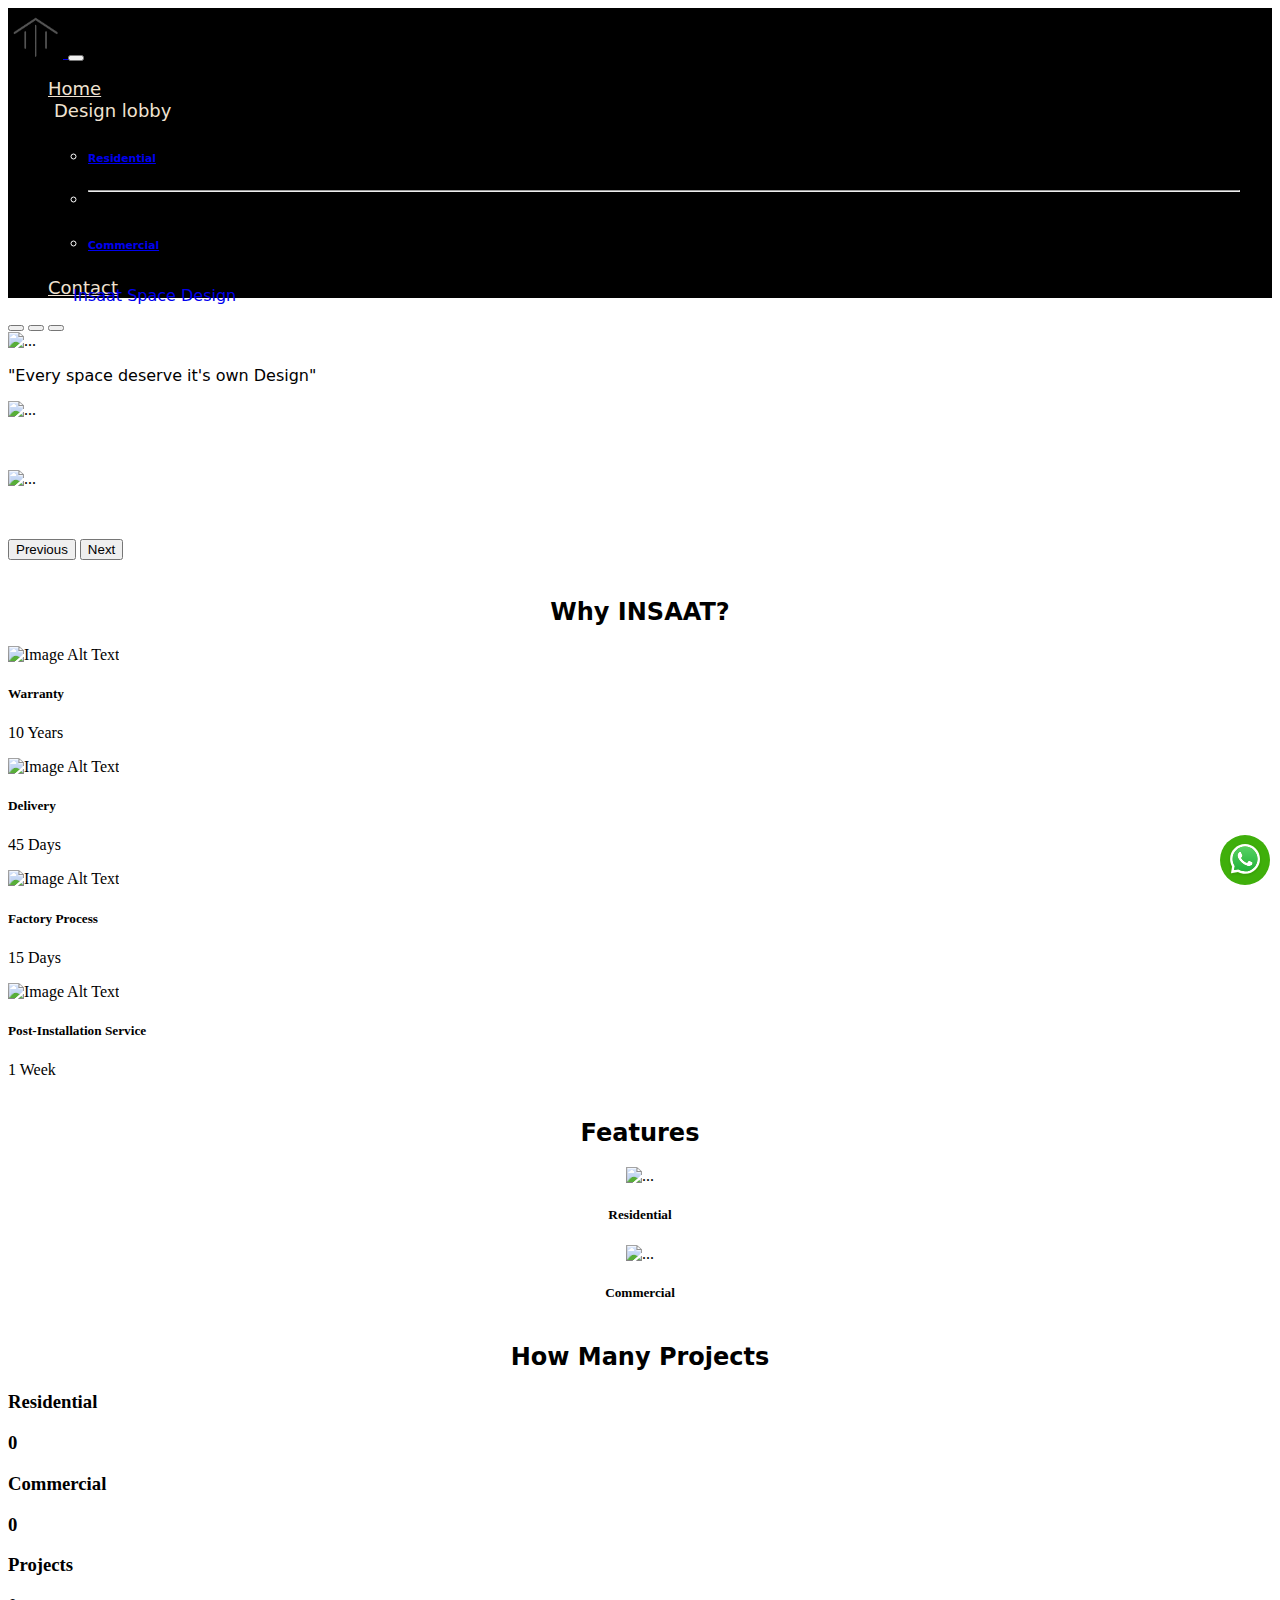
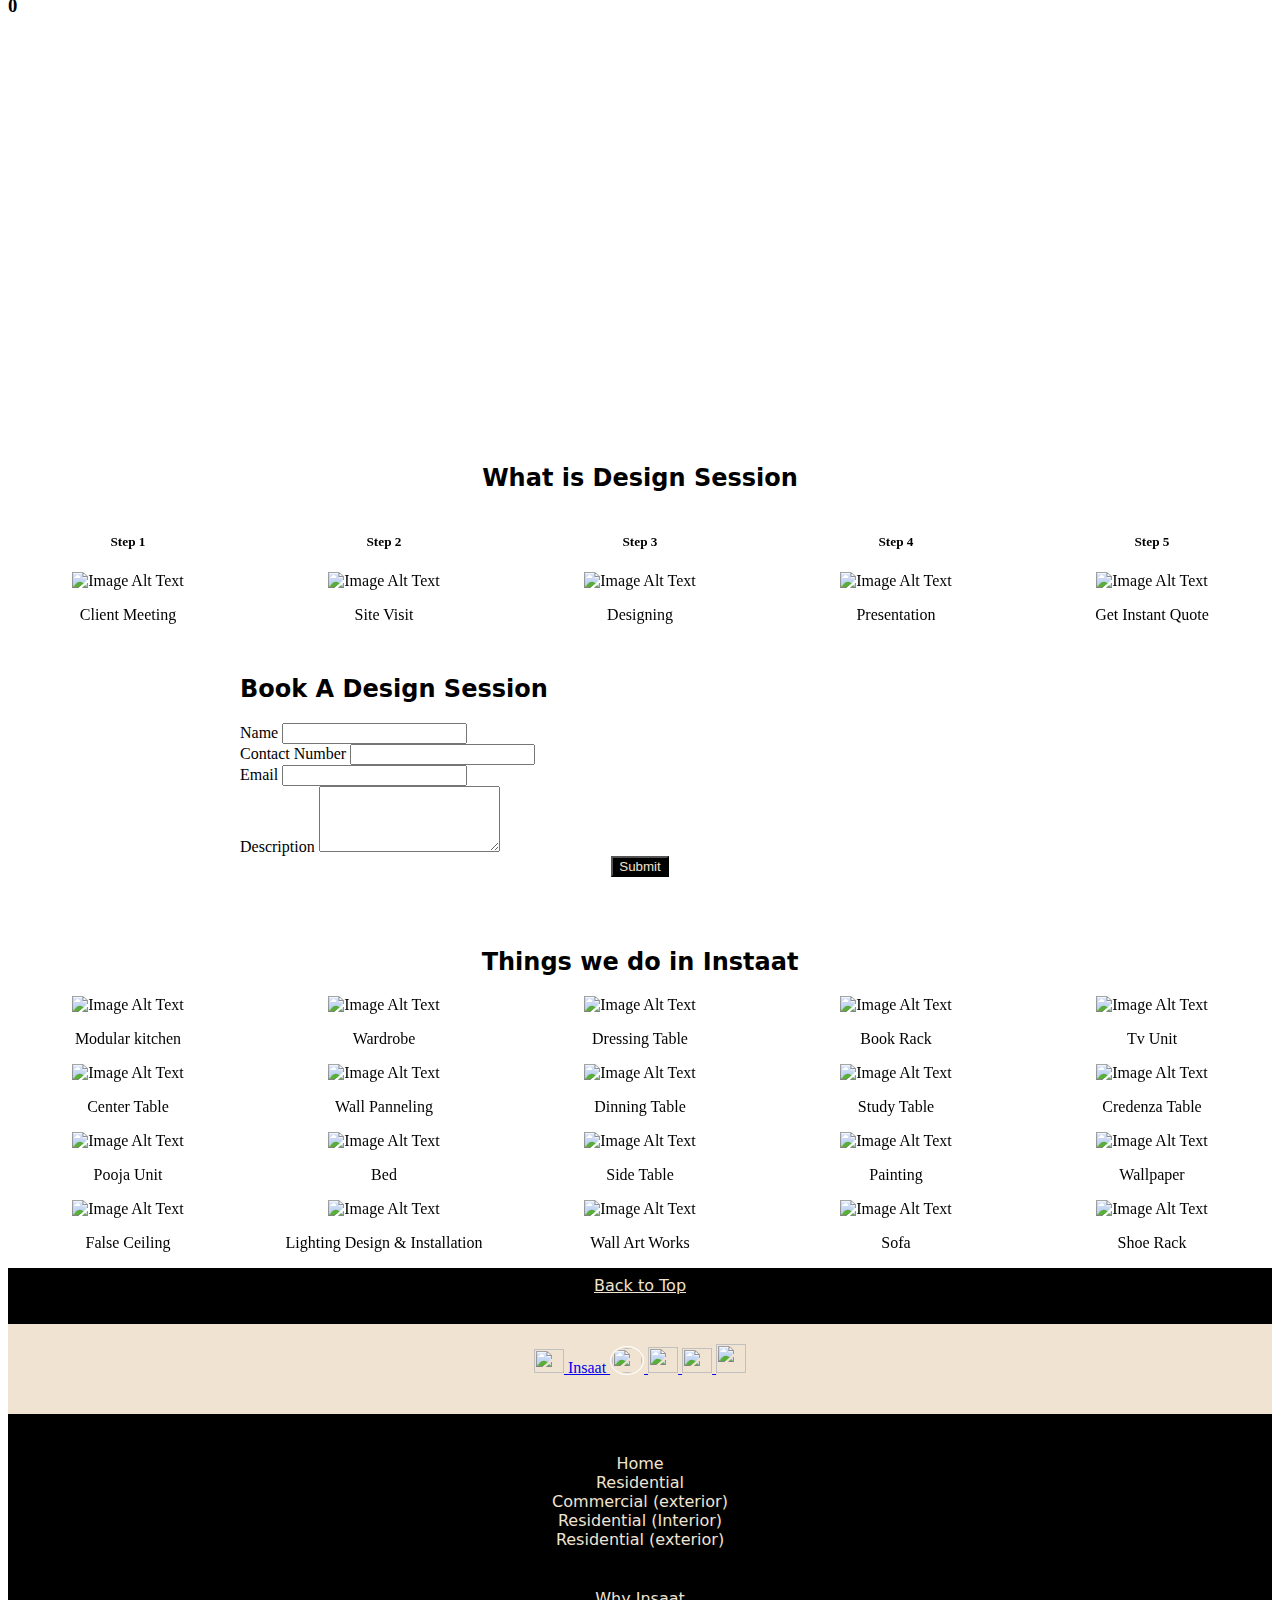
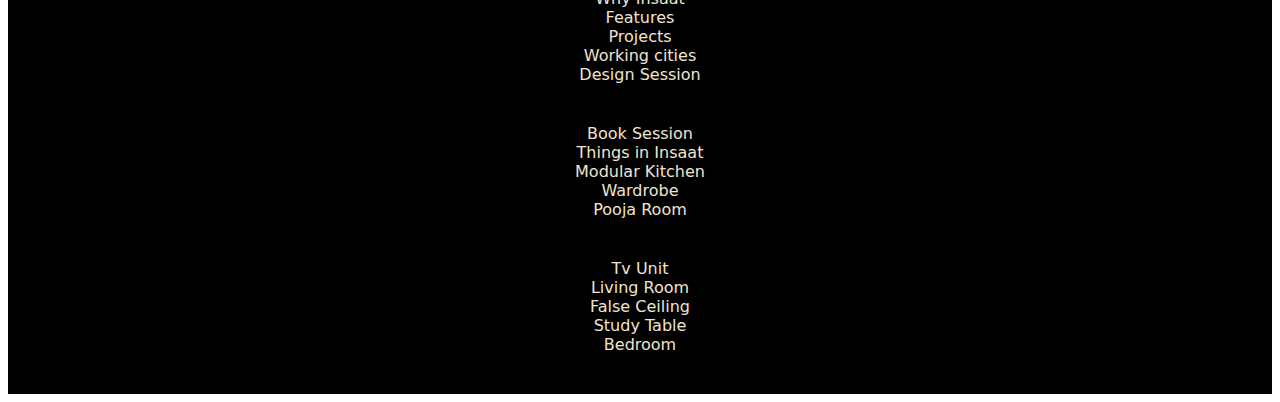
==== index.html @ a1d8b97f "First Commit" ====
<!DOCTYPE html>
<html lang="en">
<head>
    <meta charset="UTF-8">
    <meta name="viewport" content="width=device-width, initial-scale=1.0">
    <link href="https://cdn.jsdelivr.net/npm/bootstrap@5.0.2/dist/css/bootstrap.min.css" rel="stylesheet" integrity="sha384-EVSTQN3/azprG1Anm3QDgpJLIm9Nao0Yz1ztcQTwFspd3yD65VohhpuuCOmLASjC" crossorigin="anonymous">

  <link id="link" rel="shortcut icon" href="/img/insaat.jpg" type="image/x-icon">
    <title>Insaat (Home Page)</title>
    
    <link rel="stylesheet" href="https://unpkg.com/swiper/swiper-bundle.min.css" />
    <style>
      .carousel-item img
      {
      object-fit: fill;
      max-height: 900px;
      }
      @media(max-width: 767px){
        .carousel-caption{
          position: static;
          text-align: center;
          margin-top: -50px;
        }
      }
      
      
      #card-container{
        width: 100%;
      }
      .navbar{
            /* padding-top: 0rem; */
            /* padding-bottom: 0rem; */
            padding-right: 2rem;
            font-family: system-ui, -apple-system, BlinkMacSystemFont, 'Segoe UI', Roboto, Oxygen, Ubuntu, Cantarell, 'Open Sans', 'Helvetica Neue', sans-serif;
        }
        .card{
          height: 100%;
          border: none;
        }


         #logotag{
          font-family: system-ui, -apple-system, BlinkMacSystemFont, 'Segoe UI', Roboto, Oxygen, Ubuntu, Cantarell, 'Open Sans', 'Helvetica Neue', sans-serif;

          animation: moveText 6s ;
          position: absolute;
          top:30%;
         margin-left: 65px;
}
        @keyframes moveText {
  0% {
    left: 0;
  }
  50% {
    left: 4%; /* Move text out to the right */
  }
  100% {
    left: 0.9%; /* Move text back to the left */
  }
}

.hide{
  display: none;
}

    
    </style>
    <link rel="stylesheet" href="style.css">
</head>
<body>

    <!-- First nav bar  -->
<div class="main" id="Backtotop">

    <nav class="navbar sticky-top navbar-expand-lg navbar-dark" style="background-color: black;">
      <div class="container-fluid" id="ticker-container">
          <a class="navbar-brand" href="index.html" >
              <img src="/img/logo.jpeg" alt="logo" width="55" height="50" class="logo  d-inline-block align-top" style="border-radius: 480px;"> 
             <p id="logotag">Insaat Space Design</p>
              <!-- <span class="d-inline-block align-middle">INSAAT</span> -->
          </a>
        <button class="navbar-toggler" type="button" data-bs-toggle="collapse" data-bs-target="#navbarNavDropdown" aria-controls="navbarNavDropdown" aria-expanded="false" aria-label="Toggle navigation">
          <span class="navbar-toggler-icon"></span>
        </button>
        <div class="collapse navbar-collapse" id="navbarNavDropdown" style="justify-content:right;">
          <ul class="navbar-nav">
            <li class="nav-item">
              <a class="nav-link active" aria-current="page" href="index.html" style="color: #F0E3D1;"> <span style="font-size: 18px; font-family: system-ui, -apple-system, BlinkMacSystemFont, 'Segoe UI', Roboto, Oxygen, Ubuntu, Cantarell, 'Open Sans', 'Helvetica Neue', sans-serif;">Home</span></a>
            </li>

            <div class="dropdown">
              <button class="nav-link active dropdown-toggle" style="background-color: black; margin: 0;border: none; color: white;" type="button" id="dropdownMenu2" data-bs-toggle="dropdown" aria-expanded="false">
                <span style="font-size: 18px; color: #F0E3D1;  font-family: system-ui, -apple-system, BlinkMacSystemFont, 'Segoe UI', Roboto, Oxygen, Ubuntu, Cantarell, 'Open Sans', 'Helvetica Neue', sans-serif;">Design lobby</span>
              </button>
              <ul class="dropdown-menu" style="margin-top: 18px;color: white; " >
                <li><a class="dropdown-item" href="Residential.html"><h6>Residential</h6></a></li>
                <li><hr class="dropdown-divider"></li>
                <li><a class="dropdown-item" href="Commercial.html"><h6>Commercial</h6></a></li>
              </ul>
            </li> 
            </div>
           
          
            <li class="nav-item">
              <a class="nav-link active" href="#" style="color: #F0E3D1;" onclick="openContactPopup(event)"> <span style="font-size: 18px; font-family: system-ui, -apple-system, BlinkMacSystemFont, 'Segoe UI', Roboto, Oxygen, Ubuntu, Cantarell, 'Open Sans', 'Helvetica Neue', sans-serif;">Contact</span></a>
            </li>
          </ul>
          
        </div>
        
  </div>
</nav>

      <!-- First carousel starts here -->

      <div id="carouselExampleDark" class="carousel carousel-dark slide" data-bs-ride="carousel">
        <div class="carousel-indicators d-none d-md-flex">
          <button type="button" data-bs-target="#carouselExampleDark" data-bs-slide-to="0" class="active" aria-current="true" aria-label="Slide 1"></button>
          <button type="button" data-bs-target="#carouselExampleDark" data-bs-slide-to="1" aria-label="Slide 2"></button>
          <button type="button" data-bs-target="#carouselExampleDark" data-bs-slide-to="2" aria-label="Slide 3"></button>
        </div>
        <div class="carousel-inner">
          <div class="carousel-item active" data-bs-interval="5000">
             <img src="https://cdn.pixabay.com/photo/2023/12/20/13/30/wardrobe-8459898_1280.jpg" class="d-block w-100 img-fluid" alt="..."> 
            <div class="carousel-caption">
              <p style="font-family: system-ui, -apple-system, BlinkMacSystemFont, 'Segoe UI', Roboto, Oxygen, Ubuntu, Cantarell, 'Open Sans', 'Helvetica Neue', sans-serif;">"Every space deserve it's own Design"</p>
      
      
            </div>
          </div>
          <div class="carousel-item" data-bs-interval="5000">
            <img src="https://cdn.pixabay.com/photo/2014/08/11/21/39/wall-416060_1280.jpg" class="d-block w-100 img-fluid" alt="...">
            <div class="carousel-caption">
              <p style="font-family: system-ui, -apple-system, BlinkMacSystemFont, 'Segoe UI', Roboto, Oxygen, Ubuntu, Cantarell, 'Open Sans', 'Helvetica Neue', sans-serif;color: white">"Every space deserve it's own Design"</p>
             
            </div>
          </div>
          <div class="carousel-item" id="carousel1" data-bs-interval="5000">
            <img src="https://cdn.pixabay.com/photo/2020/12/16/00/10/home-5835289_1280.jpg" class="d-block w-100 img-fluid" alt="...">
            <div class="carousel-caption">
              <p style="font-family: system-ui, -apple-system, BlinkMacSystemFont, 'Segoe UI', Roboto, Oxygen, Ubuntu, Cantarell, 'Open Sans', 'Helvetica Neue', sans-serif; color: white">"Every space deserve it's own Design"</p>
             
            </div>
          </div>
        </div>
        <button class="carousel-control-prev" type="button" data-bs-target="#carouselExampleDark" data-bs-slide="prev">
          <span class="carousel-control-prev-icon" aria-hidden="true"></span>
          <span class="visually-hidden">Previous</span>
        </button>
        <button class="carousel-control-next" type="button" data-bs-target="#carouselExampleDark" data-bs-slide="next">
          <span class="carousel-control-next-icon" aria-hidden="true"></span>
          <span id="whyinsaat" class="visually-hidden">Next</span>
        </button>
      </div>

      <br >

<!-- why insaat starts here  --> 
<div class="container mt-3">
  <div class="row">
    <div class="col-md-12 mb-4">
      <h2 style="font-family: system-ui, -apple-system, BlinkMacSystemFont, 'Segoe UI', Roboto, Oxygen, Ubuntu, Cantarell, 'Open Sans', 'Helvetica Neue', sans-serif; text-align: center;">Why INSAAT?</h2>
    </div>
  </div>

  <div class="row row-cols-2 row-cols-md-4 row-cols-lg-4 g-4">
    <div class="col">
      <div class="card text-center">
        <img src="https://cdn-icons-png.flaticon.com/128/6948/6948265.png" class="card-img-top mx-auto" alt="Image Alt Text" style="height: 100px; width: 100px;">
        <div class="card-body">
          <h5 class="card-title">Warranty</h5>
              <p class="card-text">10 Years</p>
        </div>
      </div>
    </div>


    <div class="col">
      <div class="card text-center">
        <img src="https://cdn-icons-png.flaticon.com/128/1670/1670915.png" class="card-img-top mx-auto" alt="Image Alt Text" style="height: 100px; width: 100px;">
        <div class="card-body">
          <h5 class="card-title">Delivery</h5>
              <p class="card-text">45 Days </p>
        </div>
      </div>
    </div>

    <div class="col">
      <div class="card text-center">
        <img src="https://cdn-icons-png.flaticon.com/128/11485/11485758.png" class="card-img-top mx-auto" alt="Image Alt Text" style="height: 100px; width: 100px;">
        <div class="card-body">
          <h5 class="card-title">Factory Process</h5>
              <p class="card-text">15 Days</p>
        </div>
      </div>
    </div>

    <div class="col">
      <div class="card text-center">
        <img src="https://cdn-icons-png.flaticon.com/128/7848/7848502.png" class="card-img-top mx-auto" alt="Image Alt Text" style="height: 100px; width: 100px;">
        <div class="card-body">
          <h5 class="card-title" >Post-Installation Service</h5>
          <p id="features" class="card-text">1 Week</p>
        </div>
      </div>
    </div>

  </div>
</div>

 <!-- features start here -->
 <div class="container mt-2" id="this">
  <h2
      style="font-family: system-ui, -apple-system, BlinkMacSystemFont, 'Segoe UI', Roboto, Oxygen, Ubuntu, Cantarell, 'Open Sans', 'Helvetica Neue', sans-serif; text-align: center; padding-top: 20px;">
      Features
  </h2>

  <div class="row mt-4">
      <div class="col-md-6 mb-4">
          <div class="card featur">
              <img src="https://cdn.pixabay.com/photo/2023/12/20/13/30/wardrobe-8459898_1280.jpg"
                  class="card-img-top" alt="...">
              <div class="card-overlay">
                  <p class="card-text ftrstext">Some quick example text to build on the card title.</p>
                  <a href="Residential.html#resinterior" onclick="handleButtonClick(event)" class="btn btn-dark slid" style="background-color: black;" id="ftrs">Interior</a>
                  <a href="Residential.html#resexterior" onclick="handleButtonClick(event)" class="btn btn-dark slid " style="background-color: #F0E3D1; color: black;"  id="ftrs1">Exterior</a>
              </div>
              <div class="card-body">
                  <h5 class="card-title">Residential</h5>
              </div>
          </div>
      </div>
      <div class="col-md-6 mb-4">
          <div class="card featur">
              <img src="https://cdn.pixabay.com/photo/2020/12/16/00/10/home-5835289_1280.jpg"
                  class="card-img-top" alt="...">
              <div class="card-overlay">
                  <p class="card-text ftrstext">Some quick example text to build on the card title.</p>
                  <a href="Commercial.html" onclick="handleButtonClick(event)" class="btn btn-dark slid" style="background-color: black;"
                      id="ftrs2">Exterior</a>
              </div>
              <div class="card-body">
                  <h5 id="projects" class="card-title">Commercial</h5>
              </div>
          </div>
      </div>
  </div>
</div>
<!-- Projects we woked -->
<div id="counter">
  <div class="container">
    <div class="row">
      <div class="col-md-12 mb-3">
        <h2 style="font-family: system-ui, -apple-system, BlinkMacSystemFont, 'Segoe UI', Roboto, Oxygen, Ubuntu, Cantarell, 'Open Sans', 'Helvetica Neue', sans-serif; text-align: center;">How Many Projects</h2>
      </div>
    </div>

    <div class="row" id="projectsContainer">
      <div class=" col col-md-4 col-sm-6 col-xs-6 mt-2">
        <div class="card text-center border-0">
          <div class="card-body">
            <h3 class="card-title">Residential</h3>
            <h3 class="count" id="ResidentialCount" max-data="8">0</h3>
          </div>
        </div>
      </div>

      <div class="col col-md-4 col-sm-6 col-xs-6 mt-2">
        <div class="card text-center border-0">
          <div class="card-body">
            <h3 class="card-title">Commercial</h3>
            <h3 class="count" id="projectsCount" max-data="4">0</h3>
          </div>
        </div>
      </div>

      <div class="col col-md-4 col-sm-12 col-xs-12 mt-2" >
        <div class="card text-center border-0">
          <div class="card-body">
            <h3 id="cities" class="card-title" >Projects</h3>
            <h3  class="count" id="commercialCount" max-data="12">0</h3>
          </div>
        </div>
      </div>
    </div>
  </div>
</div>
<br>

<!-- cities we work starts from here -->
<div  class="container-fluid mt-2 this" >
    <h2 style="font-family: system-ui, -apple-system, BlinkMacSystemFont, 'Segoe UI', Roboto, Oxygen, Ubuntu, Cantarell, 'Open Sans', 'Helvetica Neue', sans-serif;" class="text-center">Cities We Work</h2>
    
    <div class="row mt-4 thecards">
      <div class="col-lg-6">
        <div class="card effect">
          <img style="height: 225px;" src="https://th.bing.com/th/id/R.99fa478d6b2c03cedad825ba2ede0eff?rik=jnhZ5rdurwM3Mw&riu=http%3a%2f%2f2.bp.blogspot.com%2f-cqzY8fZmDbg%2fVcgak9f3_wI%2fAAAAAAAAEM0%2fpL0m0t9m0i8%2fs1600%2fRipon_Building_panorama.jpg&ehk=8e5%2bUyRMAgS3n5W0KXf8zSRHDCYXGnqr6AcINO2BkBg%3d&risl=&pid=ImgRaw&r=0" class="card-img-top" alt="Chennai">
          <div class="card-body">
            <h5 class="card-title">Chennai</h5>
            <p class="card-text">Explore the vibrant culture and beautiful temples of Chennai.</p>
          </div>
        </div>
      </div>
  
      <div class="col-lg-6 mt-0 mb-2">
        <div class="card effect">
          <img style="height: 225px;" src="https://i.pinimg.com/originals/96/07/78/960778ddd4203961e0095ccced011ccf.jpg" class="card-img-top" alt="Bangalore">
          <div class="card-body">
            <h5 class="card-title">Bangalore</h5>
            <p class="card-text">Discover the dynamic tech hub and historical landmarks of Bangalore.</p>
          </div>
        </div>
      </div>
      <h6 id="designsession" style="font-family: system-ui, -apple-system, BlinkMacSystemFont, 'Segoe UI', Roboto, Oxygen, Ubuntu, Cantarell, 'Open Sans', 'Helvetica Neue', sans-serif; text-align: center; padding-top: 20px; color: grey;   ">Note : Lorem ipsum dolor sit amet, consectetur adipisicing elit. Error nulla iure autem, recusandae tempora omnis iste, eos molestiae est cumque dicta voluptatum assumenda delectus ab?</h6>
    </div>
  </div>
<br >


<!-- what is design session -->
  <h2 style="font-family: system-ui, -apple-system, BlinkMacSystemFont, 'Segoe UI', Roboto, Oxygen, Ubuntu, Cantarell, 'Open Sans', 'Helvetica Neue', sans-serif; text-align: center;">What is Design Session</h2>
    <div class="container align-items-center mt-2">
      <div class="swiper-container sessioncontainer ses" id="swiper-container">
        <div class="swiper-wrapper">
          <!-- Card 1 -->
          <div class="swiper-slide sessionslide mt-3">
            <div class="card session">
              <h5 class="card-title">Step 1</h5>
              <img src="https://cdn-icons-png.flaticon.com/128/1017/1017389.png" class="card-img-top mx-auto" alt="Image Alt Text" style="height: 100px; width: 100px;">
              <div class="card-body">
                <p class="card-text">Client Meeting</p>
              </div>
            </div>
          </div>

          <!-- Card 2 -->
          <div class="swiper-slide sessionslide mt-3">
            <div class="card session">
              <h5 class="card-title">Step 2</h5>
              <img src="https://cdn-icons-png.flaticon.com/128/12963/12963778.png" class="card-img-top mx-auto" alt="Image Alt Text" style="height: 100px; width: 100px;">
              <div class="card-body">
                <p class="card-text">Site Visit </p>
              </div>
            </div>
          </div>

          <!-- Card 3 -->
          <div class="swiper-slide sessionslide mt-3">
            <div class="card session">
              <h5 class="card-title">Step 3</h5>
              <img src="https://cdn-icons-png.flaticon.com/128/478/478345.png" class="card-img-top mx-auto" alt="Image Alt Text" style="height: 100px; width: 100px;">
              <div class="card-body">
                <p class="card-text">Designing</p>
              </div>
            </div>
          </div>

          <!-- Card 4 -->
          <div class="swiper-slide sessionslide mt-3">
            <div class="card session">
              <h5 class="card-title">Step 4</h5>
              <img src="https://cdn-icons-png.flaticon.com/128/14354/14354168.png" class="card-img-top mx-auto" alt="Image Alt Text" style="height: 100px; width: 100px;">
              <div class="card-body">
                <p class="card-text">Presentation</p>
              </div>
            </div>
          </div>

          <!-- Card 5 -->
          <div class="swiper-slide sessionslide mt-3">
            <div class="card session">
              <h5 class="card-title">Step 5</h5>
              <img  id="booksession"  src="https://cdn-icons-png.flaticon.com/128/1310/1310075.png" class="card-img-top mx-auto" alt="Image Alt Text" style="height: 100px; width: 100px;">
              <div  class="card-body">
                <p class="card-text">Get Instant Quote</p>
              </div>
            </div>
          </div>
        </div>
        <!-- Add Pagination -->
        <div  class="swiper-pagination"></div>
      </div>
    </div>                                 


  <!-- book a session  -->

  <div  class="centered-container">
    <div class="book-session">
        <h2 style="font-family: system-ui, -apple-system, BlinkMacSystemFont, 'Segoe UI', Roboto, Oxygen, Ubuntu, Cantarell, 'Open Sans', 'Helvetica Neue', sans-serif;" class="text-center">Book A Design Session</h2>
        <form action="https://formspree.io/f/xpzvkwne" method="post" class="row g-3">
            <div class="col-md-lg-5">
                <label for="name" class="form-label">Name</label>
                <input type="text" class="form-control" name="name" id="name">
            </div>
            <div class="col-md-lg-5">
                <label for="contact" class="form-label">Contact Number</label>
                <input type="text" class="form-control" name="contact" id="contact">
            </div>
            <div class="col-md-lg-10">
                <label for="email" class="form-label">Email</label>
                <input type="email" class="form-control" name="email" id="email">
            </div>
            <div class="col-md-lg-10">
                <label for="description" class="form-label">Description</label>
                <textarea class="form-control" name="description" id="description" rows="4"></textarea>
            </div>
            <div id="thingsininsaat" class="col-md-lg-5 submit-btn">
                <button  style=" background-color: black; color:#F0E3D1;" id="subbtn" type="submit" class="btn" >Submit</button>
            </div>
        </form>
    </div>
</div>
<br > <br>
    

  <!-- things we do in insaat starts here broo ! -->
  <!-- first swiper starts here -->
<h2 class="mt-3" style="font-family: system-ui, -apple-system, BlinkMacSystemFont, 'Segoe UI', Roboto, Oxygen, Ubuntu, Cantarell, 'Open Sans', 'Helvetica Neue', sans-serif; text-align: center;">Things we do in Instaat</h2>
<div class="container align-items-center mt-2">
  <div class="swiper-container sessioncontainer firstone">
    <div class="swiper-wrapper">
      <!-- Card 1 -->
      <div class="swiper-slide sessionslide mt-3" id="startAutoSwipe">
        <div class="card session">
          
          <img src="https://cdn-icons-png.flaticon.com/128/10380/10380703.png" class="card-img-top mx-auto" alt="Image Alt Text" style="height: 100px; width: 100px;">
          <div class="card-body">
            <p class="card-text">Modular kitchen</p>
          </div>
        </div>
      </div>

      <!-- Card 2 -->
      <div class="swiper-slide sessionslide mt-3">
        <div class="card session">
          
          <img src="https://cdn-icons-png.flaticon.com/128/10252/10252057.png" class="card-img-top mx-auto" alt="Image Alt Text" style="height: 100px; width: 100px;">
          <div class="card-body">
            <p class="card-text">Wardrobe </p>
          </div>
        </div>
      </div>

      <!-- Card 3 -->
      <div class="swiper-slide sessionslide mt-3">
        <div class="card session">
         
          <img src="https://cdn-icons-png.flaticon.com/128/10089/10089229.png" class="card-img-top mx-auto" alt="Image Alt Text" style="height: 100px; width: 100px;">
          <div class="card-body">
            <p class="card-text">Dressing Table</p>
          </div>
        </div>
      </div>

      <!-- Card 4 -->
      <div class="swiper-slide sessionslide mt-3">
        <div class="card session">
         
          <img src="https://cdn-icons-png.flaticon.com/128/8418/8418714.png" class="card-img-top mx-auto" alt="Image Alt Text" style="height: 100px; width: 100px;">
          <div class="card-body">
            <p class="card-text">Book Rack</p>
          </div>
        </div>
      </div>

      <!-- Card 5 -->
      <div class="swiper-slide sessionslide mt-3">
        <div class="card session">
         
          <img src="https://cdn-icons-png.flaticon.com/128/5766/5766712.png" class="card-img-top mx-auto" alt="Image Alt Text" style="height: 100px; width: 100px;">
          <div class="card-body">
            <p class="card-text">Tv Unit</p>
          </div>
        </div>
      </div>
    </div>
    <!-- Add Pagination -->
    <div class="swiper-pagination swiper-pagination-1"></div>
  </div>
</div>  

<!-- second swiper starts here -->
<div class="container align-items-center mt-2">
  <div class="swiper-container sessioncontainer secondone">
    <div class="swiper-wrapper">
      <!-- Card 1 -->
      <div class="swiper-slide sessionslide mt-3" id="startAutoSwipe1">
        <div class="card session">
          
          <img src="https://cdn-icons-png.flaticon.com/128/8635/8635780.png" class="card-img-top mx-auto" alt="Image Alt Text" style="height: 100px; width: 100px;">
          <div class="card-body">
            <p class="card-text">Center Table</p>
          </div>
        </div>
      </div>

      <!-- Card 2 -->
      <div class="swiper-slide sessionslide mt-3">
        <div class="card session">
          
          <img src="https://cdn-icons-png.flaticon.com/128/4676/4676586.png" class="card-img-top mx-auto" alt="Image Alt Text" style="height: 100px; width: 100px;">
          <div class="card-body">
            <p class="card-text">Wall Panneling</p>
          </div>
        </div>
      </div>

      <!-- Card 3 -->
      <div class="swiper-slide sessionslide mt-3">
        <div class="card session">
         
          <img src="https://cdn-icons-png.flaticon.com/128/1606/1606240.png" class="card-img-top mx-auto" alt="Image Alt Text" style="height: 100px; width: 100px;">
          <div class="card-body">
            <p class="card-text">Dinning Table</p>
          </div>
        </div>
      </div>

      <!-- Card 4 -->
      <div class="swiper-slide sessionslide mt-3">
        <div class="card session">
         
          <img src="https://cdn-icons-png.flaticon.com/128/1239/1239926.png" class="card-img-top mx-auto" alt="Image Alt Text" style="height: 100px; width: 100px;">
          <div class="card-body">
            <p class="card-text">Study Table</p>
          </div>
        </div>
      </div>

      <!-- Card 5 -->
      <div class="swiper-slide sessionslide mt-3">
        <div class="card session">
         
          <img src="https://cdn-icons-png.flaticon.com/128/3190/3190094.png" class="card-img-top mx-auto" alt="Image Alt Text" style="height: 100px; width: 100px;">
          <div class="card-body">
            <p class="card-text">Credenza Table</p>
          </div>
        </div>
      </div>
    </div>
    <!-- Add Pagination -->
    <div class="swiper-pagination swiper-pagination-2"></div>
  </div>
</div>  


<!-- third swiper starts here -->
<div class="container align-items-center mt-2">
  <div class="swiper-container sessioncontainer thirdone">
    <div class="swiper-wrapper">
      <!-- Card 1 -->
      <div class="swiper-slide sessionslide mt-3" id="startAutoSwipe2">
        <div class="card session">
          
          <img src="https://cdn-icons-png.flaticon.com/128/4382/4382432.png" class="card-img-top mx-auto" alt="Image Alt Text" style="height: 100px; width: 100px;">
          <div class="card-body">
            <p class="card-text">Pooja Unit</p>
          </div>
        </div>
      </div>

      <!-- Card 2 -->
      <div class="swiper-slide sessionslide mt-3">
        <div class="card session">
          
          <img src="https://cdn-icons-png.flaticon.com/128/1239/1239923.png" class="card-img-top mx-auto" alt="Image Alt Text" style="height: 100px; width: 100px;">
          <div class="card-body">
            <p class="card-text">Bed</p>
          </div>
        </div>
      </div>

      <!-- Card 3 -->
      <div class="swiper-slide sessionslide mt-3">
        <div class="card session">
         
          <img src="https://cdn-icons-png.flaticon.com/128/4029/4029620.png" class="card-img-top mx-auto" alt="Image Alt Text" style="height: 100px; width: 100px;">
          <div class="card-body">
            <p class="card-text">Side Table</p>
          </div>
        </div>
      </div>

      <!-- Card 4 -->
      <div class="swiper-slide sessionslide mt-3">
        <div class="card session">
         
          <img src="https://cdn-icons-png.flaticon.com/128/8671/8671876.png" class="card-img-top mx-auto" alt="Image Alt Text" style="height: 100px; width: 100px;">
          <div class="card-body">
            <p class="card-text">Painting</p>
          </div>
        </div>
      </div>

      <!-- Card 5 -->
      <div class="swiper-slide sessionslide mt-3">
        <div class="card session">
         
          <img src="https://cdn-icons-png.flaticon.com/128/12327/12327125.png" class="card-img-top mx-auto" alt="Image Alt Text" style="height: 100px; width: 100px;">
          <div class="card-body">
            <p class="card-text">Wallpaper</p>
          </div>
        </div>
      </div>
    </div>
    <!-- Add Pagination -->
    <div class="swiper-pagination swiper-pagination-3"></div>
  </div>
</div>  



<!-- fourth swiper  -->
<div class="container align-items-center mt-2">
  <div class="swiper-container sessioncontainer thirdone">
    <div class="swiper-wrapper">
      <!-- Card 1 -->
      <div class="swiper-slide sessionslide mt-3" id="startAutoSwipe2">
        <div class="card session">
          
          <img src="https://cdn-icons-png.flaticon.com/128/6795/6795632.png" class="card-img-top mx-auto" alt="Image Alt Text" style="height: 100px; width: 100px;">
          <div class="card-body">
            <p class="card-text">False Ceiling</p>
          </div>
        </div>
      </div>

      <!-- Card 2 -->
      <div class="swiper-slide sessionslide mt-3">
        <div class="card session">
          
          <img src="https://cdn-icons-png.flaticon.com/128/3626/3626525.png" class="card-img-top mx-auto" alt="Image Alt Text" style="height: 100px; width: 100px;">
          <div class="card-body">
            <p class="card-text">Lighting Design & Installation</p>
          </div>
        </div>
      </div>

      <!-- Card 3 -->
      <div class="swiper-slide sessionslide mt-3">
        <div class="card session">
         
          <img src="https://cdn-icons-png.flaticon.com/128/9687/9687112.png" class="card-img-top mx-auto" alt="Image Alt Text" style="height: 100px; width: 100px;">
          <div class="card-body">
            <p class="card-text">Wall Art Works</p>
          </div>
        </div>
      </div>

      <!-- Card 4 -->
      <div class="swiper-slide sessionslide mt-3">
        <div class="card session">
         
          <img src="https://cdn-icons-png.flaticon.com/128/2992/2992259.png" class="card-img-top mx-auto" alt="Image Alt Text" style="height: 100px; width: 100px;">
          <div class="card-body">
            <p class="card-text">Sofa</p>
          </div>
        </div>
      </div>

      <!-- Card 5 -->
      <div class="swiper-slide sessionslide mt-3">
        <div class="card session">
         
          <img src="https://cdn-icons-png.flaticon.com/128/6795/6795645.png" class="card-img-top mx-auto" alt="Image Alt Text" style="height: 100px; width: 100px;">
          <div class="card-body">
            <p class="card-text">Shoe Rack</p>
          </div>
        </div>
      </div>
    </div>
    <!-- Add Pagination -->
    <div class="swiper-pagination swiper-pagination-3"></div>
  </div>
</div>  

<!-- back to top navbar starts here broo ! -->

<nav class="navbar1 navbar-expand-lg navbar-dark mt-3" style="background-color: black;">
  <div class="container-md">
    <a class="navbar-brand" href="index.html#Backtotop"  style="color: #F0E3D1; ">Back to Top</a>
  </div>
</nav>


<!-- the end starts here bro ! -->
<nav class="navbarend navbar-dark bg-dark" style="background-color: #F0E3D1; ">
<div class="container-fluid">
  <a class="navbar-brand" href="index.html">
    <img src="https://cdn-icons-png.flaticon.com/128/4614/4614488.png" alt="" width="30" height="24" class="d-inline-block align-text" >
    Insaat
  </a>

<!-- mail-->
<a class="navbar-brand" href="www.srvnnsujan@gmail.com">
  <img src="https://cdn-icons-png.flaticon.com/128/5968/5968534.png" alt="" width="30" height="25" class="d-inline-block align-text" style="border: 1px solid white; border-radius: 50%; padding: 1px;" >
  
</a>
  
<!-- instagram -->
  <a class="navbar-brand" href="https://www.instagram.com/insaat_space_design?igsh=Y3pveDFtNmpvNDl5">
    <img src="https://cdn-icons-png.flaticon.com/128/3955/3955024.png" alt="" width="30" height="26" class="d-inline-block align-text">
    
  </a>
<!-- facebook -->
  <a class="navbar-brand" href="https://www.instagram.com/insaat_space_design?igsh=Y3pveDFtNmpvNDl5">
    <img src="https://cdn-icons-png.flaticon.com/128/5968/5968764.png" alt="" width="30" height="25" class="d-inline-block align-text">
    
  </a>
<!-- linkdln -->
  <a class="navbar-brand" href="https://www.instagram.com/insaat_space_design?igsh=Y3pveDFtNmpvNDl5">
    <img src="https://cdn-icons-png.flaticon.com/128/145/145807.png" alt="" width="30" height="29" class="d-inline-block align-text">
    
  </a>
</div>
</nav>

<a href="https://api.whatsapp.com/send?phone=8428011977&text=Hi%20there!" target="_blank" class="btn whatsapp-icon-container whatsapp-icon">
  <svg width="34" height="34" viewBox="0 0 68 68" fill="none" xmlns="http://www.w3.org/2000/svg"><g filter="url(#filter0_d_1560_289)"><path fill-rule="evenodd" clip-rule="evenodd" d="M55.2484 10.7518C49.61 5.11334 42.1064 2 34.115 2C17.6444 2 4.25849 15.4003 4.24414 31.8565C4.24414 37.1219 5.62147 42.2582 8.23266 46.7776L6.00024 60.2583L19.8395 58.1119C24.2011 60.4935 29.1078 61.7418 34.115 61.7418H34.1294C50.5856 61.7418 63.9859 48.3415 64.0002 31.8852C64.0002 23.8938 60.8869 16.3902 55.2484 10.7518ZM34.1294 56.6915C29.6674 56.6915 25.2915 55.4864 21.4895 53.2339L20.5856 52.703L12.1882 54.1707L13.6989 46.0172L13.1107 45.0846C10.6286 41.1392 9.3087 36.5624 9.3087 31.8709C9.3087 18.1836 20.4565 7.05021 34.1437 7.05021C40.7721 7.05021 47.0132 9.63271 51.6903 14.3242C56.3819 19.0158 58.9644 25.2568 58.95 31.8852C58.9357 45.5581 47.8022 56.6915 34.1294 56.6915ZM47.7449 38.1119C46.9988 37.7389 43.3259 35.9311 42.6516 35.6872C41.9629 35.4433 41.4751 35.3142 40.973 36.0603C40.4708 36.8063 39.0505 38.4849 38.6057 38.9871C38.1753 39.4892 37.7305 39.5466 36.9845 39.1736C36.2384 38.8006 33.8281 38.0115 30.9873 35.472C28.7635 33.4921 27.2714 31.0531 26.841 30.307C26.4106 29.561 26.7979 29.1593 27.171 28.7862C27.501 28.4562 27.917 27.911 28.2901 27.4806C28.6631 27.0502 28.7922 26.7346 29.0361 26.2324C29.28 25.7303 29.1652 25.2999 28.9787 24.9268C28.7922 24.5538 27.3001 20.8809 26.6832 19.3888C26.0806 17.9397 25.4637 18.1263 25.0045 18.1119C24.5741 18.0832 24.072 18.0832 23.5698 18.0832C23.0677 18.0832 22.2642 18.2697 21.5756 19.0158C20.8869 19.7618 18.9644 21.5696 18.9644 25.2425C18.9644 28.8712 21.5692 32.3739 21.9915 32.9418C21.9967 32.9488 22.0015 32.9552 22.006 32.9613C22.379 33.4634 27.2714 40.9957 34.7606 44.2238C36.5397 44.9986 37.9314 45.4577 39.0218 45.802C40.8152 46.3759 42.4364 46.2898 43.7276 46.1033C45.1624 45.8881 48.1466 44.2956 48.7635 42.5595C49.3804 40.8235 49.3804 39.3171 49.1939 39.0158C48.9787 38.6714 48.4909 38.4849 47.7449 38.1119Z" fill="white"></path><path fill-rule="evenodd" clip-rule="evenodd" d="M34.1294 56.6915C29.6674 56.6915 25.2915 55.4864 21.4895 53.2339L20.5856 52.703L12.1882 54.1707L13.6989 46.0172L13.1107 45.0846C10.6286 41.1392 9.3087 36.5624 9.3087 31.8709C9.3087 18.1836 20.4565 7.05021 34.1437 7.05021C40.7721 7.05021 47.0132 9.63271 51.6903 14.3242C56.3819 19.0158 58.9644 25.2568 58.95 31.8852C58.9357 45.5581 47.8022 56.6915 34.1294 56.6915ZM42.6516 35.6872C43.3259 35.9311 46.9988 37.7389 47.7449 38.1119C48.4909 38.4849 48.9787 38.6714 49.1939 39.0158C49.3804 39.3171 49.3804 40.8235 48.7635 42.5595C48.1466 44.2956 45.1624 45.8881 43.7276 46.1033C42.4364 46.2898 40.8152 46.3759 39.0218 45.802C37.9314 45.4577 36.5397 44.9986 34.7606 44.2238C27.2714 40.9957 22.379 33.4634 22.006 32.9613L21.9915 32.9418C21.5692 32.3739 18.9644 28.8712 18.9644 25.2425C18.9644 21.5696 20.8869 19.7618 21.5756 19.0158C22.2642 18.2697 23.0677 18.0832 23.5698 18.0832C24.072 18.0832 24.5741 18.0832 25.0045 18.1119C25.4637 18.1263 26.0806 17.9397 26.6832 19.3888C27.3001 20.8809 28.7922 24.5538 28.9787 24.9268C29.1652 25.2999 29.28 25.7303 29.0361 26.2324C28.7922 26.7346 28.6631 27.0502 28.2901 27.4806C27.917 27.911 27.501 28.4562 27.171 28.7862C26.7979 29.1593 26.4106 29.561 26.841 30.307C27.2714 31.0531 28.7635 33.4921 30.9873 35.472C33.8281 38.0115 36.2384 38.8006 36.9845 39.1736C37.7305 39.5466 38.1753 39.4892 38.6057 38.9871C39.0505 38.4849 40.4708 36.8063 40.973 36.0603C41.4751 35.3142 41.9629 35.4433 42.6516 35.6872Z" fill="url(#paint0_linear_1560_289)"></path></g><defs><filter id="filter0_d_1560_289" x="0.244141" y="0" width="67.7561" height="67.7418" filterUnits="userSpaceOnUse" color-interpolation-filters="sRGB"><feFlood flood-opacity="0" result="BackgroundImageFix"></feFlood><feColorMatrix in="SourceAlpha" type="matrix" values="0 0 0 0 0 0 0 0 0 0 0 0 0 0 0 0 0 0 127 0" result="hardAlpha"></feColorMatrix><feOffset dy="2"></feOffset><feGaussianBlur stdDeviation="2"></feGaussianBlur><feComposite in2="hardAlpha" operator="out"></feComposite><feColorMatrix type="matrix" values="0 0 0 0 0 0 0 0 0 0 0 0 0 0 0 0 0 0 0.12 0"></feColorMatrix><feBlend mode="normal" in2="BackgroundImageFix" result="effect1_dropShadow_1560_289"></feBlend><feBlend mode="normal" in="SourceGraphic" in2="effect1_dropShadow_1560_289" result="shape"></feBlend></filter><linearGradient id="paint0_linear_1560_289" x1="34.1222" y1="7.57679" x2="34.1222" y2="54.6696" gradientUnits="userSpaceOnUse"><stop stop-color="#57D163"></stop><stop offset="1" stop-color="#23B33A"></stop></linearGradient></defs></svg>
</a>
  <!-- write everything inside this div-->
</div>

<div class="row row-cols-2 row-cols-md-4 row-cols-lg-4 g-4" id="colend" >
  <div class="col" id="colend">
  <a href="index.html" style="text-decoration: none;color:  #F0E3D1;">Home</a> <br>
  <a href="Residential.html" style="text-decoration: none;color:  #F0E3D1;">Residential</a> <br>
  <a href="Commercial.html" style="text-decoration: none;color:  #F0E3D1;">Commercial (exterior)</a> <br>
  <a href="Residential.html#resinterior" style="text-decoration: none;color:  #F0E3D1;">Residential (Interior)</a> <br>
  <a href="Residential.html#resexterior" style="text-decoration: none;color:  #F0E3D1;">Residential (exterior)</a> <br>
  </div>


  <div class="col" id="colend">
    <a href="index.html#whyinsaat" style="text-decoration: none;color:  #F0E3D1;">Why Insaat</a> <br>
    <a href="index.html#features" style="text-decoration: none;color:  #F0E3D1;">Features</a> <br>
    <a href="index.html#projects" style="text-decoration: none;color:  #F0E3D1;">Projects</a> <br>
    <a href="index.html#cities" style="text-decoration: none;color:  #F0E3D1;">Working cities</a> <br>
    <a href="index.html#designsession" style="text-decoration: none;color:  #F0E3D1;">Design Session</a> <br>
    </div>

    <div class="col" id="colend">
      <a href="index.html#booksession" style="text-decoration: none;color:  #F0E3D1;">Book Session</a> <br>
      <a href="index.html#thingsininsaat" style="text-decoration: none;color:  #F0E3D1;">Things in Insaat</a> <br>
      <a href="Residential.html#targetrow1" style="text-decoration: none;color:  #F0E3D1;">Modular Kitchen</a> <br>
      <a href="Residential.html#targetrow1" style="text-decoration: none;color:  #F0E3D1;">Wardrobe</a> <br>
      <a href="Residential.html#targetrow1" style="text-decoration: none;color:  #F0E3D1;">Pooja Room</a> <br>
      </div>

      <div class="col" id="colend">
        <a href="Residential.html#targetrow1" style="text-decoration: none;color:  #F0E3D1;">Tv Unit</a> <br>
        <a href="Residential.html#targetrow2" style="text-decoration: none;color:  #F0E3D1;">Living Room</a> <br>
        <a href="Residential.html#targetrow2" style="text-decoration: none;color:  #F0E3D1;">False Ceiling</a> <br>
        <a href="Residential.html#targetrow2" style="text-decoration: none;color:  #F0E3D1;">Study Table</a> <br>
        <a href="Residential.html#targetrow2" style="text-decoration: none;color:  #F0E3D1;">Bedroom</a> <br>
        </div>

<!-- dont write anything after this  -->
<div class="contact-popup">
 <button class="close-button" onclick="closeContactPopup()">&times;</button>

 <form action="https://formspree.io/f/xpzvkwne" method="post" class="row g-3">
  <div class="col-md-lg-5">
    <label for="name" class="form-label">Name</label>
    <input type="text" class="form-control" name="name" id="name">
  </div>
  <div class="col-md-lg-5">
    <label for="contact" class="form-label"> Contact Number</label>
    <input type="text" class="form-control" name="contact" id="number">
  </div>
  <div class="col-md-lg-10">
    <label for="email" class="form-label">Email</label>
    <input type="email" class="form-control" name="email" id="email">
  </div>
  <div class="col-md-lg-10">
    <label for="description" class="form-label">Description</label>
    <textarea class="form-control" name="description" id="description" rows="4"></textarea>
  </div>
  
  
  <div class="col-md-lg-5 submit-btn">
    <button id="subbtn" type="submit" class="btn btn-dark">Submit</button>
  </div>
</form>
</div>
 
<!-- Add Swiper JS -->
<script src="https://unpkg.com/swiper/swiper-bundle.min.js"></script>
<script src="script.js"></script>      
<script src="https://cdn.jsdelivr.net/npm/bootstrap@5.0.2/dist/js/bootstrap.bundle.min.js" integrity="sha384-MrcW6ZMFYlzcLA8Nl+NtUVF0sA7MsXsP1UyJoMp4YLEuNSfAP+JcXn/tWtIaxVXM" crossorigin="anonymous"></script>
<script>
  const navbarToggler = document.querySelector(".navbar-toggler");
const logotag = document.getElementById("logotag");

// Add event listener to the navbar toggler
navbarToggler.addEventListener("click", function() {
    // Toggle the visibility of the logotag
    logotag.classList.toggle("hide");
});


</script>


</body>
</html>
---- style.css ----
.contact-popup{
  position: absolute;
  top: -100%;
  left: 50%;
  transform: translate(-50%,-50%);
  width: 60%;
  padding: 20px;
  background: #fff;
  border-radius: 10px;
  box-shadow: 0px 2px 5px 5px rgba(0,0,0,0.1);
   transition: top 0ms ease-in-out 300ms ;
  transition: opacity 300ms ease-in-out;
  transition: margin-top 300ms ease-in-out;
}

@media (max-width: 767px) {
  .contact-popup {
      width: 90%; /* Adjust the width for smaller screens */
  }
}

body{
  transition: filter 0ms ease-in-out 0ms;

}
.submit-btn{
  text-align: center;
}
.contact-popup .close-button{
  position: absolute;
  top: 7px;
  right: 30px;
  width: 30px;
  height: 32px;
  background: #eee;
  color: #111;
  border: none;
  outline: none;
  border-radius: 50%;
  cursor: pointer;
}
body.active-popup{
  overflow: hidden;
}
.main{
  transition: filter 0ms ease-in-out 300ms;

}
body.active-popup .main{
  filter: blur(5px);
  background: rgba(0,0,0,0.08);
  transition: filter 0ms ease-in-out 0ms;
}
body.active-popup .contact-popup{
  top: 50%;
  opacity: 1;
  margin-top: auto;
  transition: top 0ms ease-in-out 0ms ;
  transition: opacity 300ms ease-in-out;
  transition: margin-top 300ms ease-in-out;

}


/* for cities we work style */
.this {
  width: 60%; 
  margin: 0 auto; 
  transition: opacity 1.5s ease-in-out;
  text-align: center;
  opacity: 0; /* Initially set opacity to 0 */
}

.effect:hover {
  transform: scale(1.05);
}

.reveal {
  opacity: 1; /* cities we work opacity */
}

/* style for features */
 .featur {
            text-align: center;
            position: relative;
            overflow: hidden;
            border: none;
        }

        .featur img {
            transition: transform 0.5s ease;
        }

        .featur:hover img {
            transform: scale(1.08);
        }

        @media only screen and (min-width: 768px) {
            .card-overlay {
                position: absolute;
                top: 0;
                left: 0;
                width: 100%;
                height: 85.5%;
                background: rgba(0, 0, 0, 0.7);
                color: #fff;
                display: flex;
                flex-direction: column;
                justify-content: center;
                align-items: center;
                opacity: 0;
                transition: opacity 0.5s ease;
            }
        }

        @media only screen and (max-width: 768px) {
            .card-overlay {
                position: absolute;
                top: 0;
                left: 0;
                width: 100%;
                height: 80.5%;
                background: rgba(0, 0, 0, 0.7);
                color: #fff;
                display: flex;
                flex-direction: column;
                justify-content: center;
                align-items: center;
                opacity: 0;
                transition: opacity 0.5s ease;
            }
        }

        .featur:hover .card-overlay {
            opacity: 1;
        }

        .slid{
            padding: 10px 20px;
            margin-top: 10px;
            position: absolute;
            transition: transform 0.5s ease;
        }

        #ftrs {
            left: 0;
            transform: translateX(-100%);
        }

        #ftrs1 {
            right: 0;
            transform: translateX(50%);
        }

        #ftrs2 {
            left: 40%;
            top: 48%;
            transform: translateX(-100%);
        }

        .featur:hover #ftrs,
        .featur:hover #ftrs1,
        .featur:hover #ftrs2 {
            transform: translateX(0);
        }

        .ftrstext {
            margin-top: -46px;
        }
/* style for what is session and also what we do in insaat */
.session {
  /* border: 1px solid #ccc; */
  border-radius: 8px;
  padding: 0px;
  text-align: center;
  width: auto;
}
.sessioncontainer {   
  width: 100%;
  overflow: hidden;
  /* padding: 35px; */
  position: relative;
  justify-content: center;
}
.sessionslide {
    transition: transform 0.5s; 
    transition-timing-function: ease-out;
}
@media(max-width: 915px){
.sessionslide.swiper-slide-active {
   transform: scale(1.07); 
}
}
.swiper-pagination {
  position: relative;
}


/* Book a design style  */
.centered-container {
  display: flex;
  align-items: center;
  justify-content: center;
  margin: 0;
}
.book-session {
  max-width: 800px; /* Set a maximum width for the container */
  width: 100%;
  padding: 15px;
}

form {
  width: 100%;
}

@media (max-width: 767px) {
  .book-session {
      max-width: 100%; /* Full width on small screens */
  }
}

/* back to top style */
.navbar1{
  text-align: center;
  height: 48px;
  font-family: system-ui, -apple-system, BlinkMacSystemFont, 'Segoe UI', Roboto, Oxygen, Ubuntu, Cantarell, 'Open Sans', 'Helvetica Neue', sans-serif;
  padding-top:8px ;
}
#subbtn{
 
  justify-content: center;
}
/* style for fb insta linkedin */
.navbarend{
  height: 70px;
 text-align: center;
 padding-top: 20px;
}
.whatsapp-icon {
  position: fixed;
  bottom: 15px;
  right: 10px; /* Adjust the right distance as needed */
  background-color: rgb(63, 175, 11);
  border-right: none;
  border-radius: 60px;
  width: 50px;
  height: 50px;
  padding: 0px;
  display: flex;
  align-items: center;
  justify-content: center;
  text-decoration: none;
  color: #fff;
  transition: background-color 0.3s ease;
  z-index: 999; 
}

.whatsapp-icon:hover {
  background-color: #4a8c4c; /* Change color on hover */
}
#colend{
  background-color: black;
  margin: 0px;
 padding-top: 20px;
 padding-bottom: 20px;
  text-align: center;
  font-family: system-ui, -apple-system, BlinkMacSystemFont, 'Segoe UI', Roboto, Oxygen, Ubuntu, Cantarell, 'Open Sans', 'Helvetica Neue', sans-serif;
  }
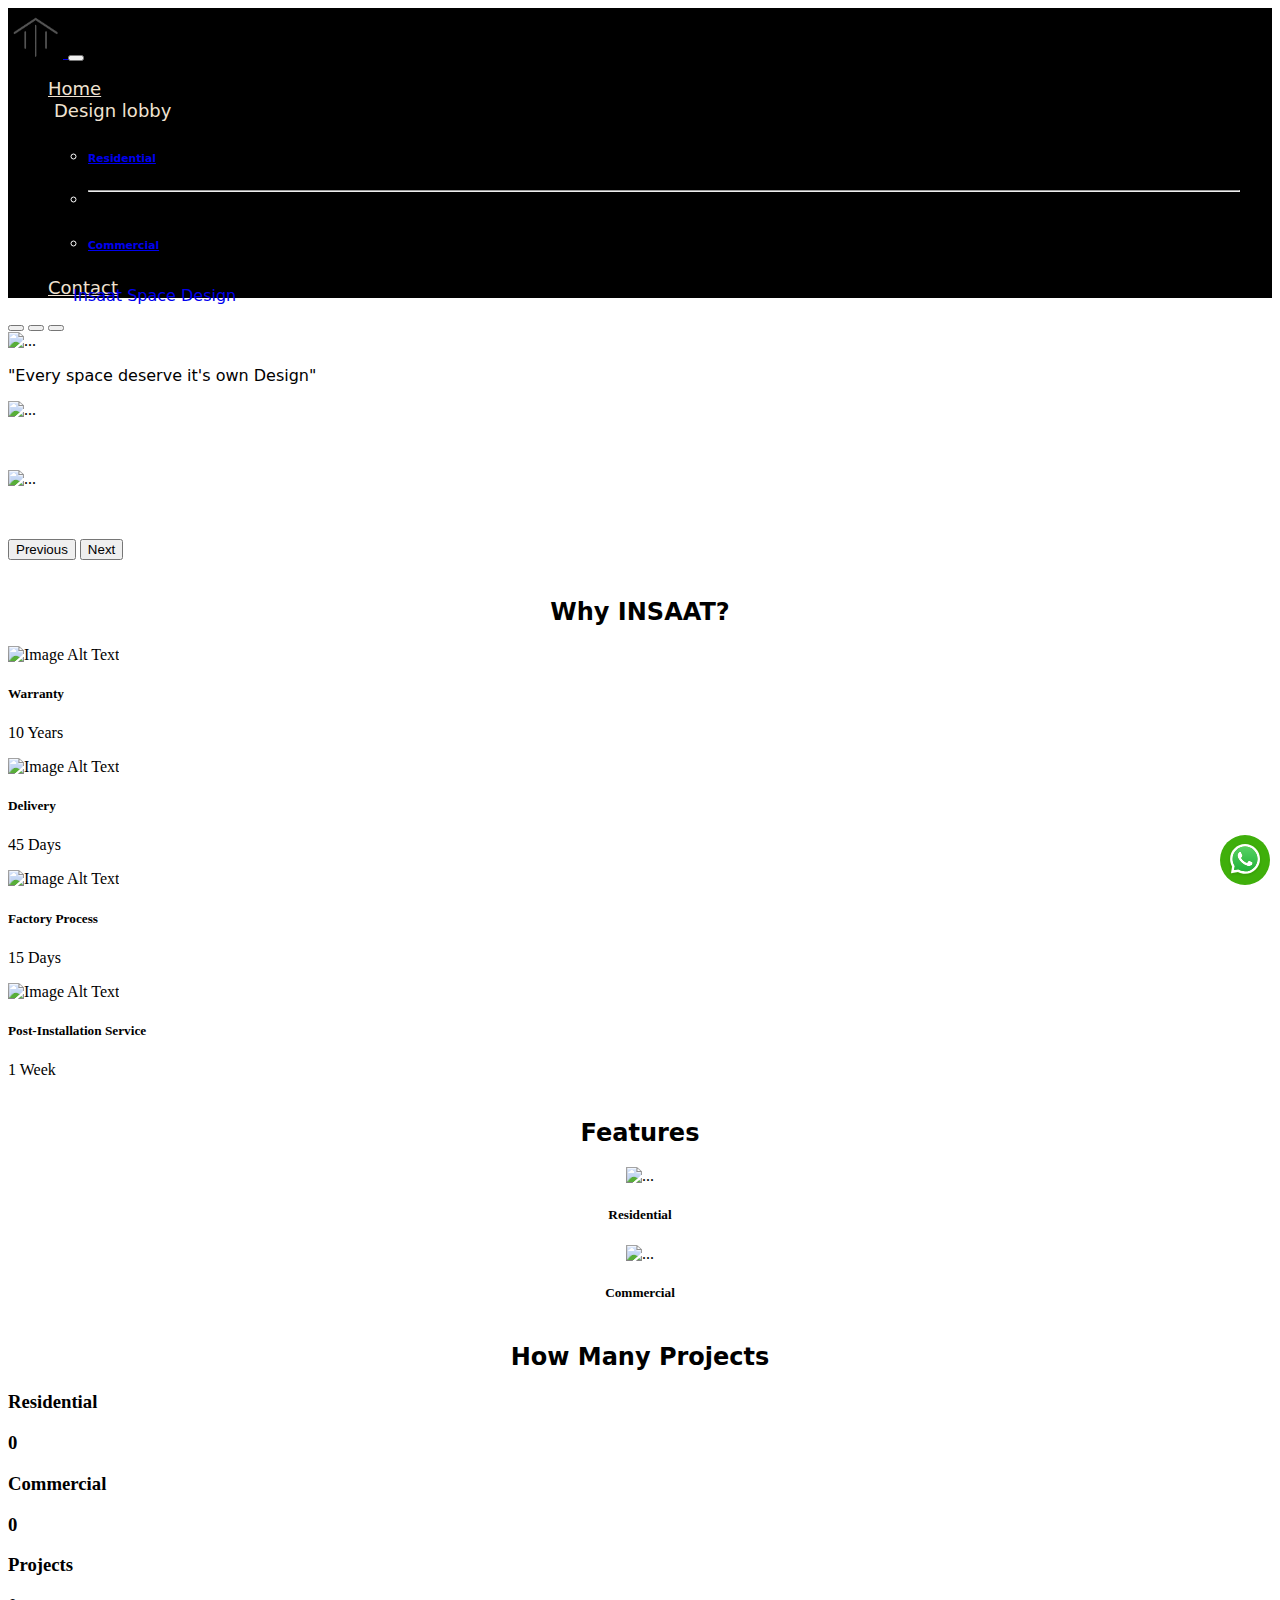
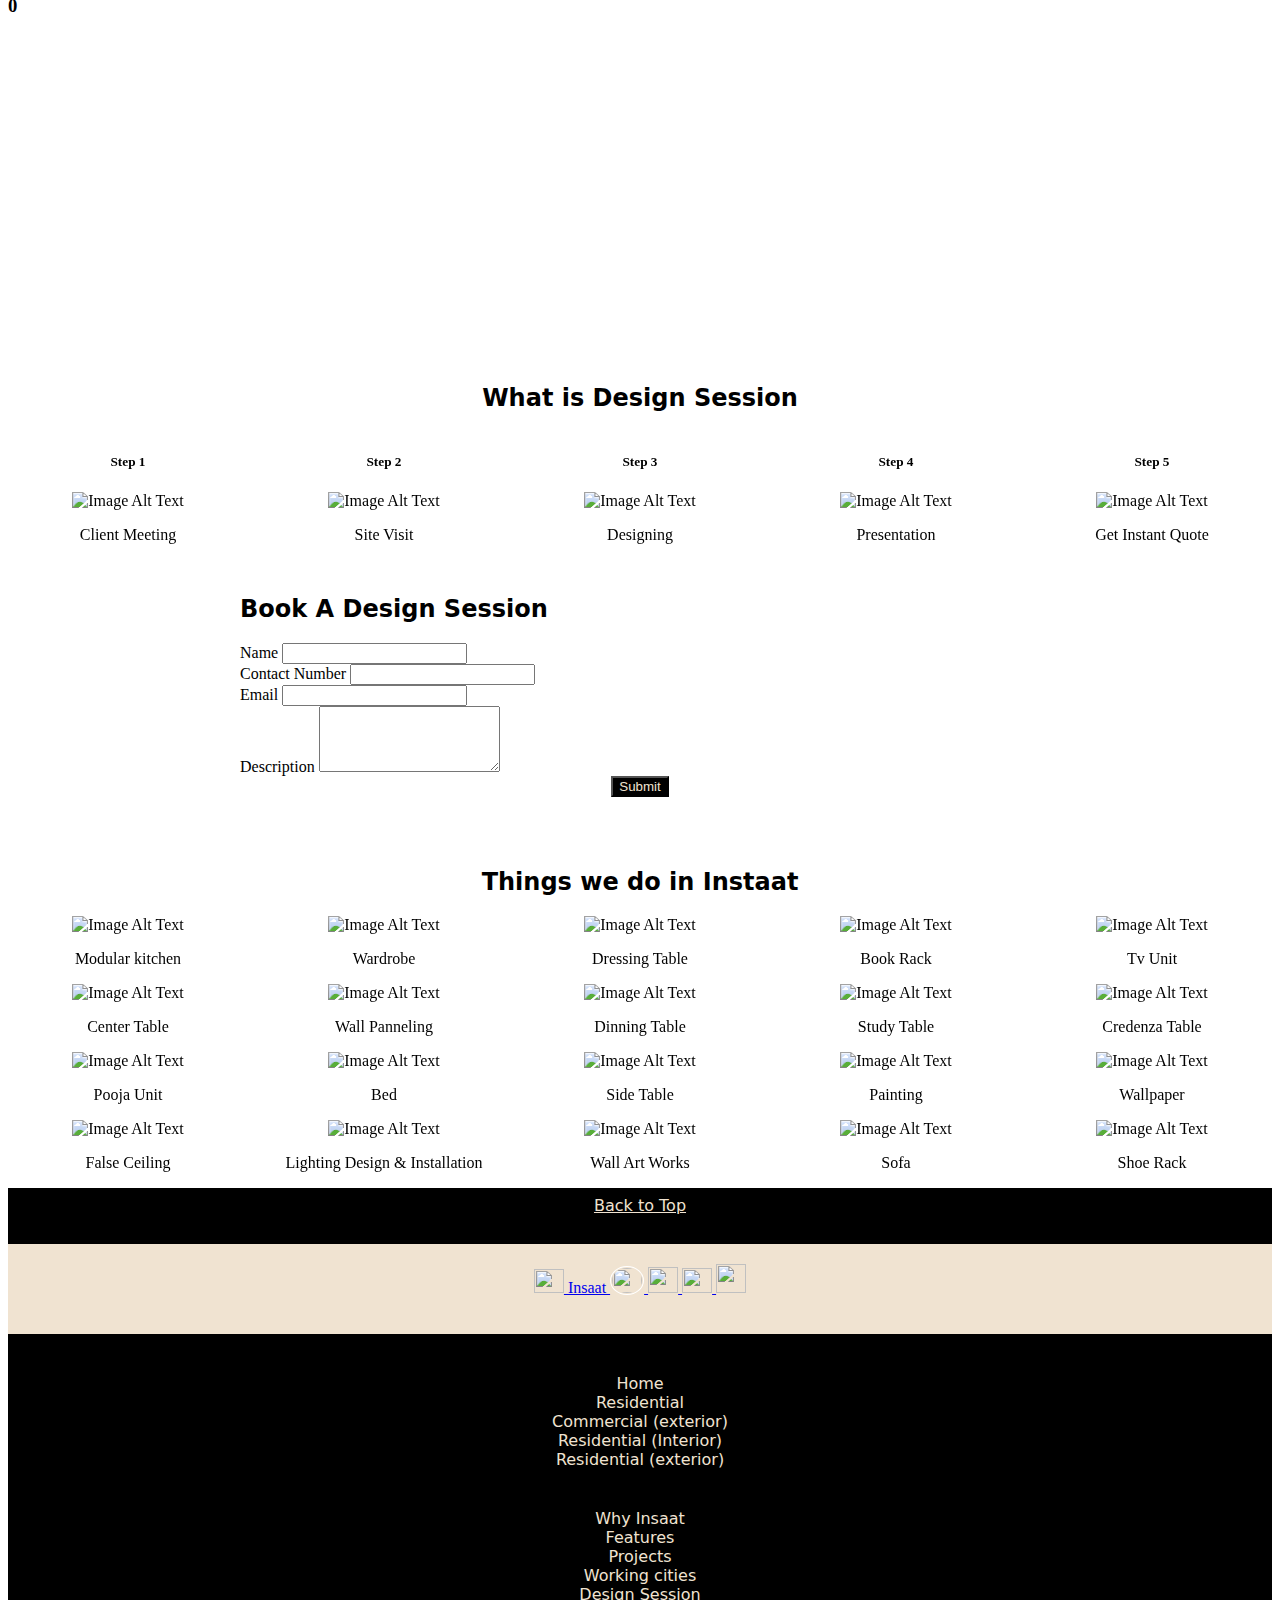
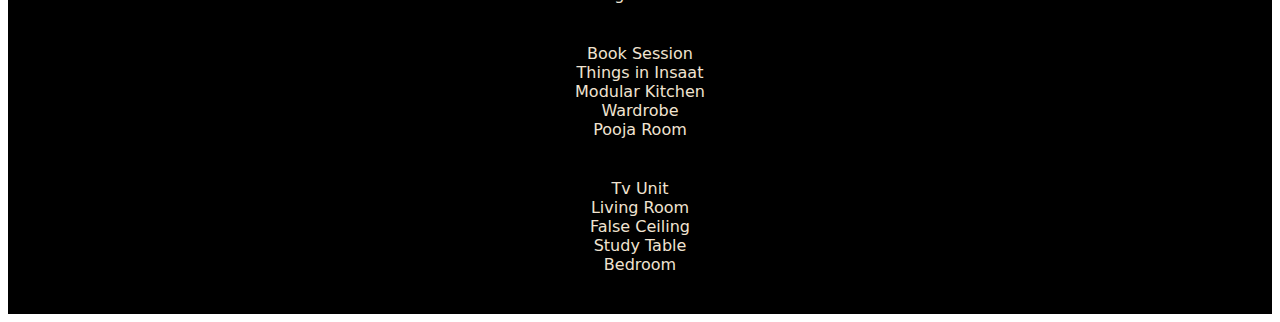
==== commit 463ce1f9: "nth commit" ====
--- a/index.html
+++ b/index.html
@@ -75,7 +75,7 @@
     <nav class="navbar sticky-top navbar-expand-lg navbar-dark" style="background-color: black;">
       <div class="container-fluid" id="ticker-container">
           <a class="navbar-brand" href="index.html" >
-              <img src="/img/logo.jpeg" alt="logo" width="55" height="50" class="logo  d-inline-block align-top" style="border-radius: 480px;"> 
+              <img src="img/logo.jpeg" alt="logo" width="55" height="50" class="logo  d-inline-block align-top" style="border-radius: 500px;"> 
              <p id="logotag">Insaat Space Design</p>
               <!-- <span class="d-inline-block align-middle">INSAAT</span> -->
           </a>
@@ -221,7 +221,7 @@
               <img src="https://cdn.pixabay.com/photo/2023/12/20/13/30/wardrobe-8459898_1280.jpg"
                   class="card-img-top" alt="...">
               <div class="card-overlay">
-                  <p class="card-text ftrstext">Some quick example text to build on the card title.</p>
+                  <p class="card-text ftrstext">Building more than houses: Crafting lifestyles and fostering connections</p>
                   <a href="Residential.html#resinterior" onclick="handleButtonClick(event)" class="btn btn-dark slid" style="background-color: black;" id="ftrs">Interior</a>
                   <a href="Residential.html#resexterior" onclick="handleButtonClick(event)" class="btn btn-dark slid " style="background-color: #F0E3D1; color: black;"  id="ftrs1">Exterior</a>
               </div>
@@ -235,7 +235,7 @@
               <img src="https://cdn.pixabay.com/photo/2020/12/16/00/10/home-5835289_1280.jpg"
                   class="card-img-top" alt="...">
               <div class="card-overlay">
-                  <p class="card-text ftrstext">Some quick example text to build on the card title.</p>
+                  <p class="card-text ftrstext">Fueling success, one square foot at a time: Welcome to your commercial haven</p>
                   <a href="Commercial.html" onclick="handleButtonClick(event)" class="btn btn-dark slid" style="background-color: black;"
                       id="ftrs2">Exterior</a>
               </div>
@@ -311,7 +311,7 @@
           </div>
         </div>
       </div>
-      <h6 id="designsession" style="font-family: system-ui, -apple-system, BlinkMacSystemFont, 'Segoe UI', Roboto, Oxygen, Ubuntu, Cantarell, 'Open Sans', 'Helvetica Neue', sans-serif; text-align: center; padding-top: 20px; color: grey;   ">Note : Lorem ipsum dolor sit amet, consectetur adipisicing elit. Error nulla iure autem, recusandae tempora omnis iste, eos molestiae est cumque dicta voluptatum assumenda delectus ab?</h6>
+     
     </div>
   </div>
 <br >
@@ -716,7 +716,7 @@
 </div>
 </nav>
 
-<a href="https://api.whatsapp.com/send?phone=8428011977&text=Hi%20there!" target="_blank" class="btn whatsapp-icon-container whatsapp-icon">
+<a href="https://api.whatsapp.com/send?phone=9080374781&text=Hi%20there!" target="_blank" class="btn whatsapp-icon-container whatsapp-icon">
   <svg width="34" height="34" viewBox="0 0 68 68" fill="none" xmlns="http://www.w3.org/2000/svg"><g filter="url(#filter0_d_1560_289)"><path fill-rule="evenodd" clip-rule="evenodd" d="M55.2484 10.7518C49.61 5.11334 42.1064 2 34.115 2C17.6444 2 4.25849 15.4003 4.24414 31.8565C4.24414 37.1219 5.62147 42.2582 8.23266 46.7776L6.00024 60.2583L19.8395 58.1119C24.2011 60.4935 29.1078 61.7418 34.115 61.7418H34.1294C50.5856 61.7418 63.9859 48.3415 64.0002 31.8852C64.0002 23.8938 60.8869 16.3902 55.2484 10.7518ZM34.1294 56.6915C29.6674 56.6915 25.2915 55.4864 21.4895 53.2339L20.5856 52.703L12.1882 54.1707L13.6989 46.0172L13.1107 45.0846C10.6286 41.1392 9.3087 36.5624 9.3087 31.8709C9.3087 18.1836 20.4565 7.05021 34.1437 7.05021C40.7721 7.05021 47.0132 9.63271 51.6903 14.3242C56.3819 19.0158 58.9644 25.2568 58.95 31.8852C58.9357 45.5581 47.8022 56.6915 34.1294 56.6915ZM47.7449 38.1119C46.9988 37.7389 43.3259 35.9311 42.6516 35.6872C41.9629 35.4433 41.4751 35.3142 40.973 36.0603C40.4708 36.8063 39.0505 38.4849 38.6057 38.9871C38.1753 39.4892 37.7305 39.5466 36.9845 39.1736C36.2384 38.8006 33.8281 38.0115 30.9873 35.472C28.7635 33.4921 27.2714 31.0531 26.841 30.307C26.4106 29.561 26.7979 29.1593 27.171 28.7862C27.501 28.4562 27.917 27.911 28.2901 27.4806C28.6631 27.0502 28.7922 26.7346 29.0361 26.2324C29.28 25.7303 29.1652 25.2999 28.9787 24.9268C28.7922 24.5538 27.3001 20.8809 26.6832 19.3888C26.0806 17.9397 25.4637 18.1263 25.0045 18.1119C24.5741 18.0832 24.072 18.0832 23.5698 18.0832C23.0677 18.0832 22.2642 18.2697 21.5756 19.0158C20.8869 19.7618 18.9644 21.5696 18.9644 25.2425C18.9644 28.8712 21.5692 32.3739 21.9915 32.9418C21.9967 32.9488 22.0015 32.9552 22.006 32.9613C22.379 33.4634 27.2714 40.9957 34.7606 44.2238C36.5397 44.9986 37.9314 45.4577 39.0218 45.802C40.8152 46.3759 42.4364 46.2898 43.7276 46.1033C45.1624 45.8881 48.1466 44.2956 48.7635 42.5595C49.3804 40.8235 49.3804 39.3171 49.1939 39.0158C48.9787 38.6714 48.4909 38.4849 47.7449 38.1119Z" fill="white"></path><path fill-rule="evenodd" clip-rule="evenodd" d="M34.1294 56.6915C29.6674 56.6915 25.2915 55.4864 21.4895 53.2339L20.5856 52.703L12.1882 54.1707L13.6989 46.0172L13.1107 45.0846C10.6286 41.1392 9.3087 36.5624 9.3087 31.8709C9.3087 18.1836 20.4565 7.05021 34.1437 7.05021C40.7721 7.05021 47.0132 9.63271 51.6903 14.3242C56.3819 19.0158 58.9644 25.2568 58.95 31.8852C58.9357 45.5581 47.8022 56.6915 34.1294 56.6915ZM42.6516 35.6872C43.3259 35.9311 46.9988 37.7389 47.7449 38.1119C48.4909 38.4849 48.9787 38.6714 49.1939 39.0158C49.3804 39.3171 49.3804 40.8235 48.7635 42.5595C48.1466 44.2956 45.1624 45.8881 43.7276 46.1033C42.4364 46.2898 40.8152 46.3759 39.0218 45.802C37.9314 45.4577 36.5397 44.9986 34.7606 44.2238C27.2714 40.9957 22.379 33.4634 22.006 32.9613L21.9915 32.9418C21.5692 32.3739 18.9644 28.8712 18.9644 25.2425C18.9644 21.5696 20.8869 19.7618 21.5756 19.0158C22.2642 18.2697 23.0677 18.0832 23.5698 18.0832C24.072 18.0832 24.5741 18.0832 25.0045 18.1119C25.4637 18.1263 26.0806 17.9397 26.6832 19.3888C27.3001 20.8809 28.7922 24.5538 28.9787 24.9268C29.1652 25.2999 29.28 25.7303 29.0361 26.2324C28.7922 26.7346 28.6631 27.0502 28.2901 27.4806C27.917 27.911 27.501 28.4562 27.171 28.7862C26.7979 29.1593 26.4106 29.561 26.841 30.307C27.2714 31.0531 28.7635 33.4921 30.9873 35.472C33.8281 38.0115 36.2384 38.8006 36.9845 39.1736C37.7305 39.5466 38.1753 39.4892 38.6057 38.9871C39.0505 38.4849 40.4708 36.8063 40.973 36.0603C41.4751 35.3142 41.9629 35.4433 42.6516 35.6872Z" fill="url(#paint0_linear_1560_289)"></path></g><defs><filter id="filter0_d_1560_289" x="0.244141" y="0" width="67.7561" height="67.7418" filterUnits="userSpaceOnUse" color-interpolation-filters="sRGB"><feFlood flood-opacity="0" result="BackgroundImageFix"></feFlood><feColorMatrix in="SourceAlpha" type="matrix" values="0 0 0 0 0 0 0 0 0 0 0 0 0 0 0 0 0 0 127 0" result="hardAlpha"></feColorMatrix><feOffset dy="2"></feOffset><feGaussianBlur stdDeviation="2"></feGaussianBlur><feComposite in2="hardAlpha" operator="out"></feComposite><feColorMatrix type="matrix" values="0 0 0 0 0 0 0 0 0 0 0 0 0 0 0 0 0 0 0.12 0"></feColorMatrix><feBlend mode="normal" in2="BackgroundImageFix" result="effect1_dropShadow_1560_289"></feBlend><feBlend mode="normal" in="SourceGraphic" in2="effect1_dropShadow_1560_289" result="shape"></feBlend></filter><linearGradient id="paint0_linear_1560_289" x1="34.1222" y1="7.57679" x2="34.1222" y2="54.6696" gradientUnits="userSpaceOnUse"><stop stop-color="#57D163"></stop><stop offset="1" stop-color="#23B33A"></stop></linearGradient></defs></svg>
 </a>
   <!-- write everything inside this div-->
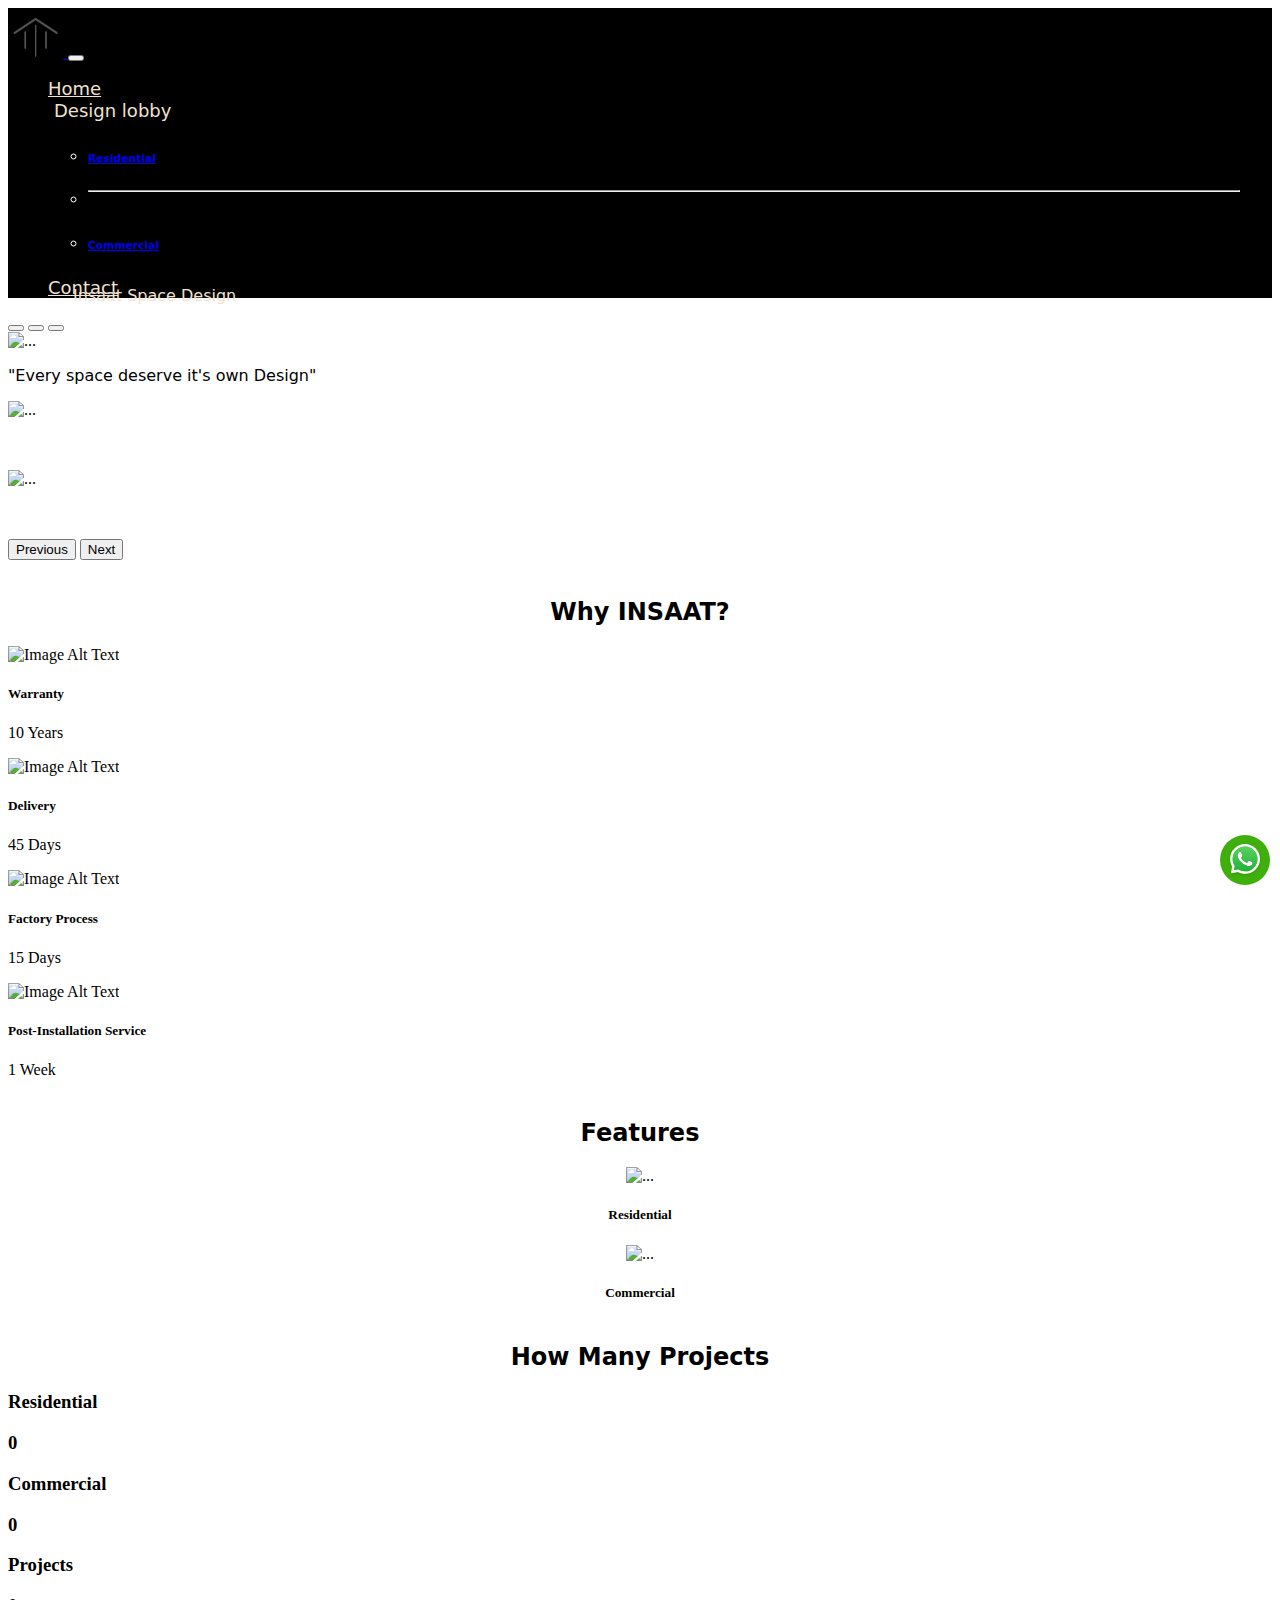
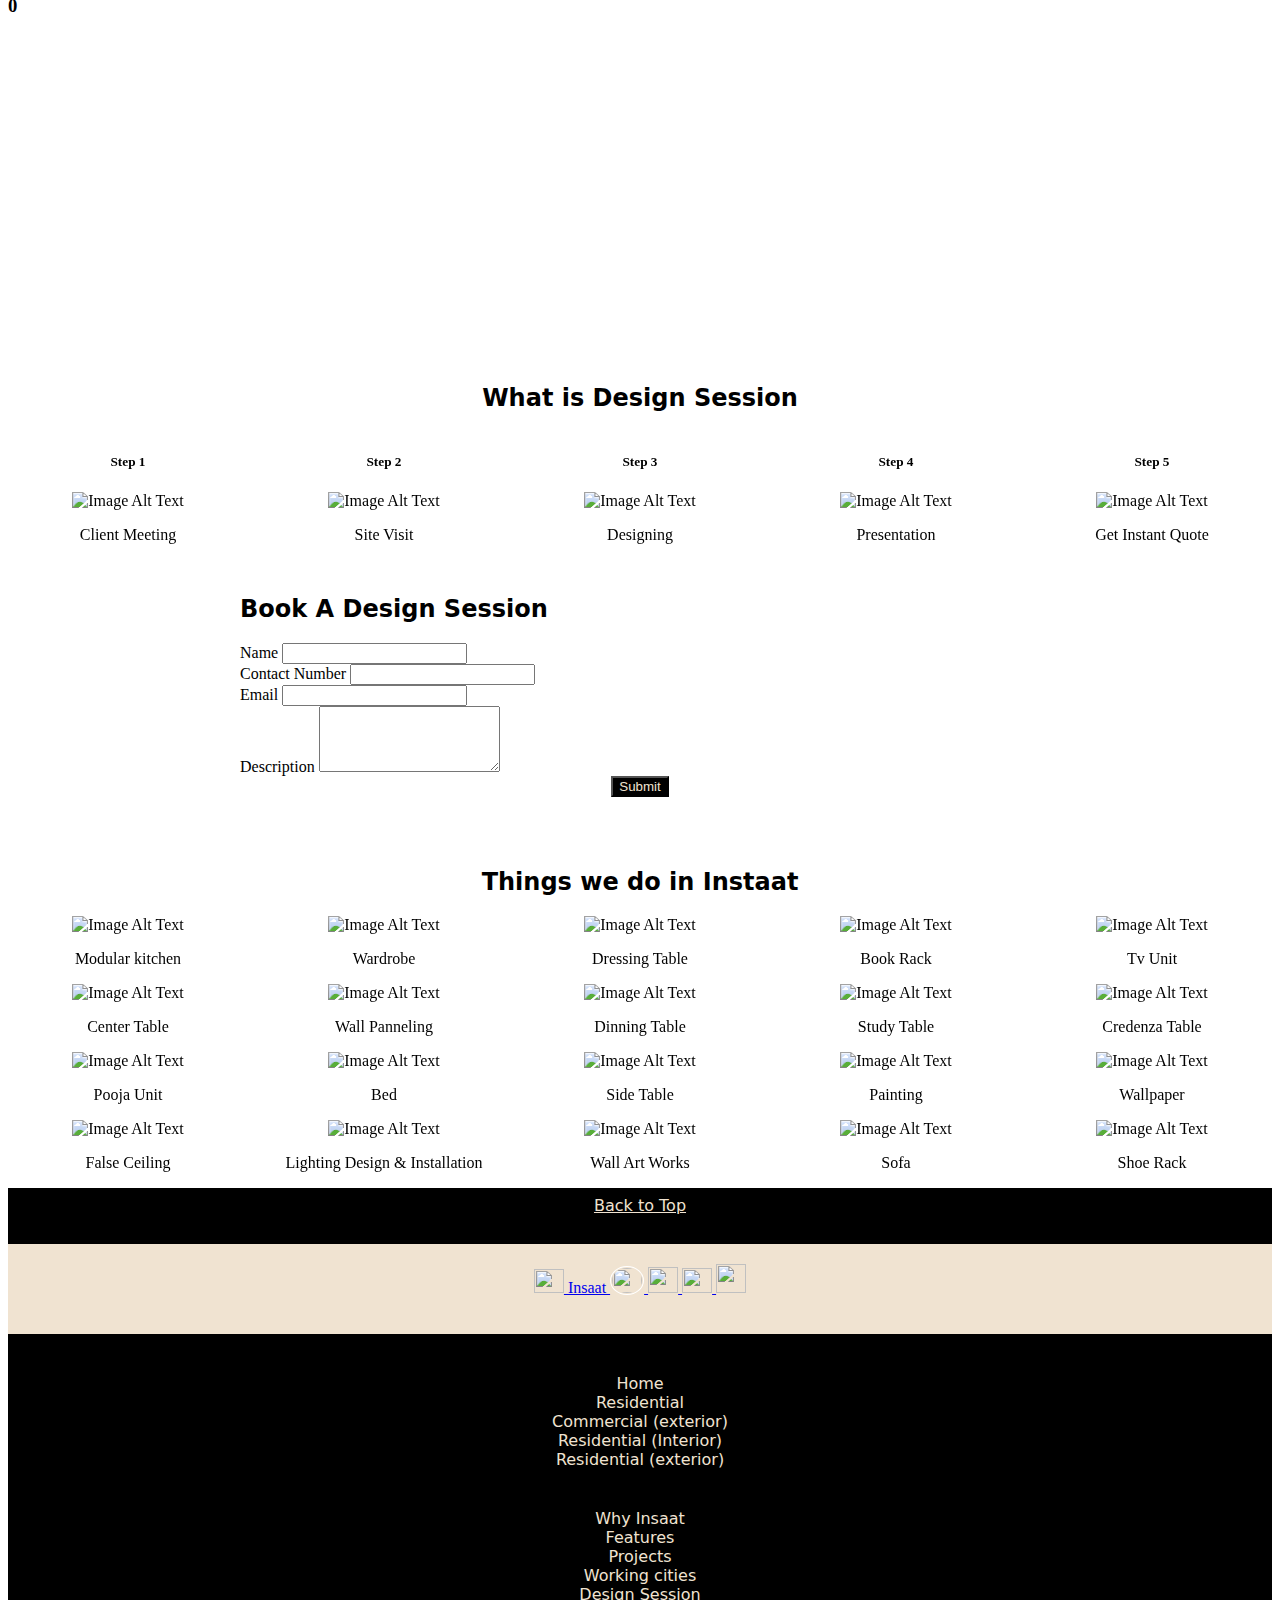
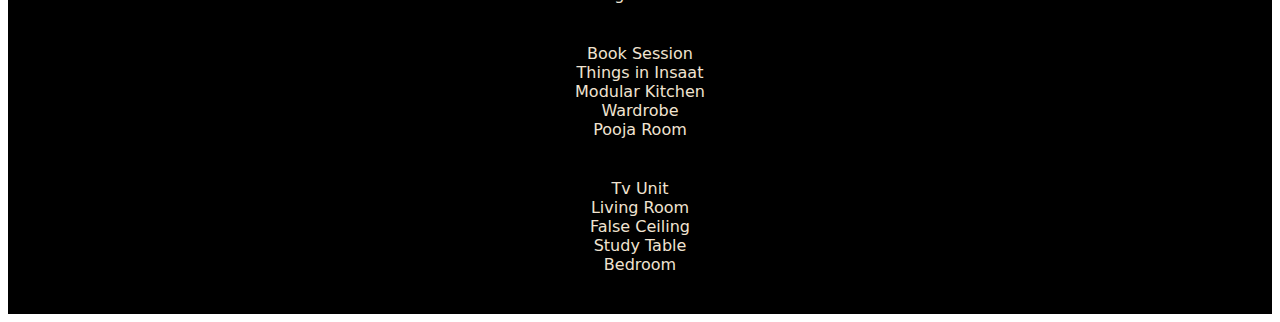
==== commit 74f76561: "chaiiiiiiiiiiiiii" ====
--- a/index.html
+++ b/index.html
@@ -76,7 +76,7 @@
       <div class="container-fluid" id="ticker-container">
           <a class="navbar-brand" href="index.html" >
               <img src="img/logo.jpeg" alt="logo" width="55" height="50" class="logo  d-inline-block align-top" style="border-radius: 500px;"> 
-             <p id="logotag">Insaat Space Design</p>
+             <p id="logotag" style="color: #F0E3D1;">Insaat Space Design</p>
               <!-- <span class="d-inline-block align-middle">INSAAT</span> -->
           </a>
         <button class="navbar-toggler" type="button" data-bs-toggle="collapse" data-bs-target="#navbarNavDropdown" aria-controls="navbarNavDropdown" aria-expanded="false" aria-label="Toggle navigation">
@@ -613,10 +613,10 @@
 
 <!-- fourth swiper  -->
 <div class="container align-items-center mt-2">
-  <div class="swiper-container sessioncontainer thirdone">
+  <div class="swiper-container sessioncontainer fourthone">
     <div class="swiper-wrapper">
       <!-- Card 1 -->
-      <div class="swiper-slide sessionslide mt-3" id="startAutoSwipe2">
+      <div class="swiper-slide sessionslide mt-3" id="startAutoSwipe3">
         <div class="card session">
           
           <img src="https://cdn-icons-png.flaticon.com/128/6795/6795632.png" class="card-img-top mx-auto" alt="Image Alt Text" style="height: 100px; width: 100px;">
@@ -686,35 +686,36 @@
 
 <!-- the end starts here bro ! -->
 <nav class="navbarend navbar-dark bg-dark" style="background-color: #F0E3D1; ">
-<div class="container-fluid">
-  <a class="navbar-brand" href="index.html">
-    <img src="https://cdn-icons-png.flaticon.com/128/4614/4614488.png" alt="" width="30" height="24" class="d-inline-block align-text" >
-    Insaat
-  </a>
-
-<!-- mail-->
-<a class="navbar-brand" href="www.srvnnsujan@gmail.com">
-  <img src="https://cdn-icons-png.flaticon.com/128/5968/5968534.png" alt="" width="30" height="25" class="d-inline-block align-text" style="border: 1px solid white; border-radius: 50%; padding: 1px;" >
+  <div class="container-fluid">
+    <a class="navbar-brand" href="index.html">
+      <img src="https://cdn-icons-png.flaticon.com/128/4614/4614488.png" alt="" width="30" height="24" class="d-inline-block align-text" >
+      Insaat
+    </a>
   
-</a>
-  
-<!-- instagram -->
-  <a class="navbar-brand" href="https://www.instagram.com/insaat_space_design?igsh=Y3pveDFtNmpvNDl5">
-    <img src="https://cdn-icons-png.flaticon.com/128/3955/3955024.png" alt="" width="30" height="26" class="d-inline-block align-text">
+  <!-- mail-->
+  <a class="navbar-brand" href="www.insaatspacedesign@gmail.com">
+    <img src="https://cdn-icons-png.flaticon.com/128/5968/5968534.png" alt="" width="30" height="25" class="d-inline-block align-text" style="border: 1px solid white; border-radius: 50%; padding: 1px;" >
     
   </a>
-<!-- facebook -->
-  <a class="navbar-brand" href="https://www.instagram.com/insaat_space_design?igsh=Y3pveDFtNmpvNDl5">
-    <img src="https://cdn-icons-png.flaticon.com/128/5968/5968764.png" alt="" width="30" height="25" class="d-inline-block align-text">
     
-  </a>
-<!-- linkdln -->
-  <a class="navbar-brand" href="https://www.instagram.com/insaat_space_design?igsh=Y3pveDFtNmpvNDl5">
-    <img src="https://cdn-icons-png.flaticon.com/128/145/145807.png" alt="" width="30" height="29" class="d-inline-block align-text">
-    
-  </a>
-</div>
-</nav>
+  <!-- instagram -->
+    <a class="navbar-brand" href="https://www.instagram.com/insaat_space_design?igsh=Y3pveDFtNmpvNDl5">
+      <img src="https://cdn-icons-png.flaticon.com/128/3955/3955024.png" alt="" width="30" height="26" class="d-inline-block align-text">
+      
+    </a>
+  <!-- facebook -->
+    <a class="navbar-brand" href="https://www.facebook.com/profile.php?id=61556518741853">
+      <img src="https://cdn-icons-png.flaticon.com/128/5968/5968764.png" alt="" width="30" height="25" class="d-inline-block align-text">
+      
+    </a>
+  <!-- linkdln -->
+    <a class="navbar-brand" href="https://www.linkedin.com/in/insaat-space-design-45b1302b5/">
+      <img src="https://cdn-icons-png.flaticon.com/128/145/145807.png" alt="" width="30" height="29" class="d-inline-block align-text">
+      
+    </a>
+  </div>
+  </nav>
+  
 
 <a href="https://api.whatsapp.com/send?phone=9080374781&text=Hi%20there!" target="_blank" class="btn whatsapp-icon-container whatsapp-icon">
   <svg width="34" height="34" viewBox="0 0 68 68" fill="none" xmlns="http://www.w3.org/2000/svg"><g filter="url(#filter0_d_1560_289)"><path fill-rule="evenodd" clip-rule="evenodd" d="M55.2484 10.7518C49.61 5.11334 42.1064 2 34.115 2C17.6444 2 4.25849 15.4003 4.24414 31.8565C4.24414 37.1219 5.62147 42.2582 8.23266 46.7776L6.00024 60.2583L19.8395 58.1119C24.2011 60.4935 29.1078 61.7418 34.115 61.7418H34.1294C50.5856 61.7418 63.9859 48.3415 64.0002 31.8852C64.0002 23.8938 60.8869 16.3902 55.2484 10.7518ZM34.1294 56.6915C29.6674 56.6915 25.2915 55.4864 21.4895 53.2339L20.5856 52.703L12.1882 54.1707L13.6989 46.0172L13.1107 45.0846C10.6286 41.1392 9.3087 36.5624 9.3087 31.8709C9.3087 18.1836 20.4565 7.05021 34.1437 7.05021C40.7721 7.05021 47.0132 9.63271 51.6903 14.3242C56.3819 19.0158 58.9644 25.2568 58.95 31.8852C58.9357 45.5581 47.8022 56.6915 34.1294 56.6915ZM47.7449 38.1119C46.9988 37.7389 43.3259 35.9311 42.6516 35.6872C41.9629 35.4433 41.4751 35.3142 40.973 36.0603C40.4708 36.8063 39.0505 38.4849 38.6057 38.9871C38.1753 39.4892 37.7305 39.5466 36.9845 39.1736C36.2384 38.8006 33.8281 38.0115 30.9873 35.472C28.7635 33.4921 27.2714 31.0531 26.841 30.307C26.4106 29.561 26.7979 29.1593 27.171 28.7862C27.501 28.4562 27.917 27.911 28.2901 27.4806C28.6631 27.0502 28.7922 26.7346 29.0361 26.2324C29.28 25.7303 29.1652 25.2999 28.9787 24.9268C28.7922 24.5538 27.3001 20.8809 26.6832 19.3888C26.0806 17.9397 25.4637 18.1263 25.0045 18.1119C24.5741 18.0832 24.072 18.0832 23.5698 18.0832C23.0677 18.0832 22.2642 18.2697 21.5756 19.0158C20.8869 19.7618 18.9644 21.5696 18.9644 25.2425C18.9644 28.8712 21.5692 32.3739 21.9915 32.9418C21.9967 32.9488 22.0015 32.9552 22.006 32.9613C22.379 33.4634 27.2714 40.9957 34.7606 44.2238C36.5397 44.9986 37.9314 45.4577 39.0218 45.802C40.8152 46.3759 42.4364 46.2898 43.7276 46.1033C45.1624 45.8881 48.1466 44.2956 48.7635 42.5595C49.3804 40.8235 49.3804 39.3171 49.1939 39.0158C48.9787 38.6714 48.4909 38.4849 47.7449 38.1119Z" fill="white"></path><path fill-rule="evenodd" clip-rule="evenodd" d="M34.1294 56.6915C29.6674 56.6915 25.2915 55.4864 21.4895 53.2339L20.5856 52.703L12.1882 54.1707L13.6989 46.0172L13.1107 45.0846C10.6286 41.1392 9.3087 36.5624 9.3087 31.8709C9.3087 18.1836 20.4565 7.05021 34.1437 7.05021C40.7721 7.05021 47.0132 9.63271 51.6903 14.3242C56.3819 19.0158 58.9644 25.2568 58.95 31.8852C58.9357 45.5581 47.8022 56.6915 34.1294 56.6915ZM42.6516 35.6872C43.3259 35.9311 46.9988 37.7389 47.7449 38.1119C48.4909 38.4849 48.9787 38.6714 49.1939 39.0158C49.3804 39.3171 49.3804 40.8235 48.7635 42.5595C48.1466 44.2956 45.1624 45.8881 43.7276 46.1033C42.4364 46.2898 40.8152 46.3759 39.0218 45.802C37.9314 45.4577 36.5397 44.9986 34.7606 44.2238C27.2714 40.9957 22.379 33.4634 22.006 32.9613L21.9915 32.9418C21.5692 32.3739 18.9644 28.8712 18.9644 25.2425C18.9644 21.5696 20.8869 19.7618 21.5756 19.0158C22.2642 18.2697 23.0677 18.0832 23.5698 18.0832C24.072 18.0832 24.5741 18.0832 25.0045 18.1119C25.4637 18.1263 26.0806 17.9397 26.6832 19.3888C27.3001 20.8809 28.7922 24.5538 28.9787 24.9268C29.1652 25.2999 29.28 25.7303 29.0361 26.2324C28.7922 26.7346 28.6631 27.0502 28.2901 27.4806C27.917 27.911 27.501 28.4562 27.171 28.7862C26.7979 29.1593 26.4106 29.561 26.841 30.307C27.2714 31.0531 28.7635 33.4921 30.9873 35.472C33.8281 38.0115 36.2384 38.8006 36.9845 39.1736C37.7305 39.5466 38.1753 39.4892 38.6057 38.9871C39.0505 38.4849 40.4708 36.8063 40.973 36.0603C41.4751 35.3142 41.9629 35.4433 42.6516 35.6872Z" fill="url(#paint0_linear_1560_289)"></path></g><defs><filter id="filter0_d_1560_289" x="0.244141" y="0" width="67.7561" height="67.7418" filterUnits="userSpaceOnUse" color-interpolation-filters="sRGB"><feFlood flood-opacity="0" result="BackgroundImageFix"></feFlood><feColorMatrix in="SourceAlpha" type="matrix" values="0 0 0 0 0 0 0 0 0 0 0 0 0 0 0 0 0 0 127 0" result="hardAlpha"></feColorMatrix><feOffset dy="2"></feOffset><feGaussianBlur stdDeviation="2"></feGaussianBlur><feComposite in2="hardAlpha" operator="out"></feComposite><feColorMatrix type="matrix" values="0 0 0 0 0 0 0 0 0 0 0 0 0 0 0 0 0 0 0.12 0"></feColorMatrix><feBlend mode="normal" in2="BackgroundImageFix" result="effect1_dropShadow_1560_289"></feBlend><feBlend mode="normal" in="SourceGraphic" in2="effect1_dropShadow_1560_289" result="shape"></feBlend></filter><linearGradient id="paint0_linear_1560_289" x1="34.1222" y1="7.57679" x2="34.1222" y2="54.6696" gradientUnits="userSpaceOnUse"><stop stop-color="#57D163"></stop><stop offset="1" stop-color="#23B33A"></stop></linearGradient></defs></svg>
@@ -804,4 +805,4 @@
 
 
 </body>
-</html>+</html> 